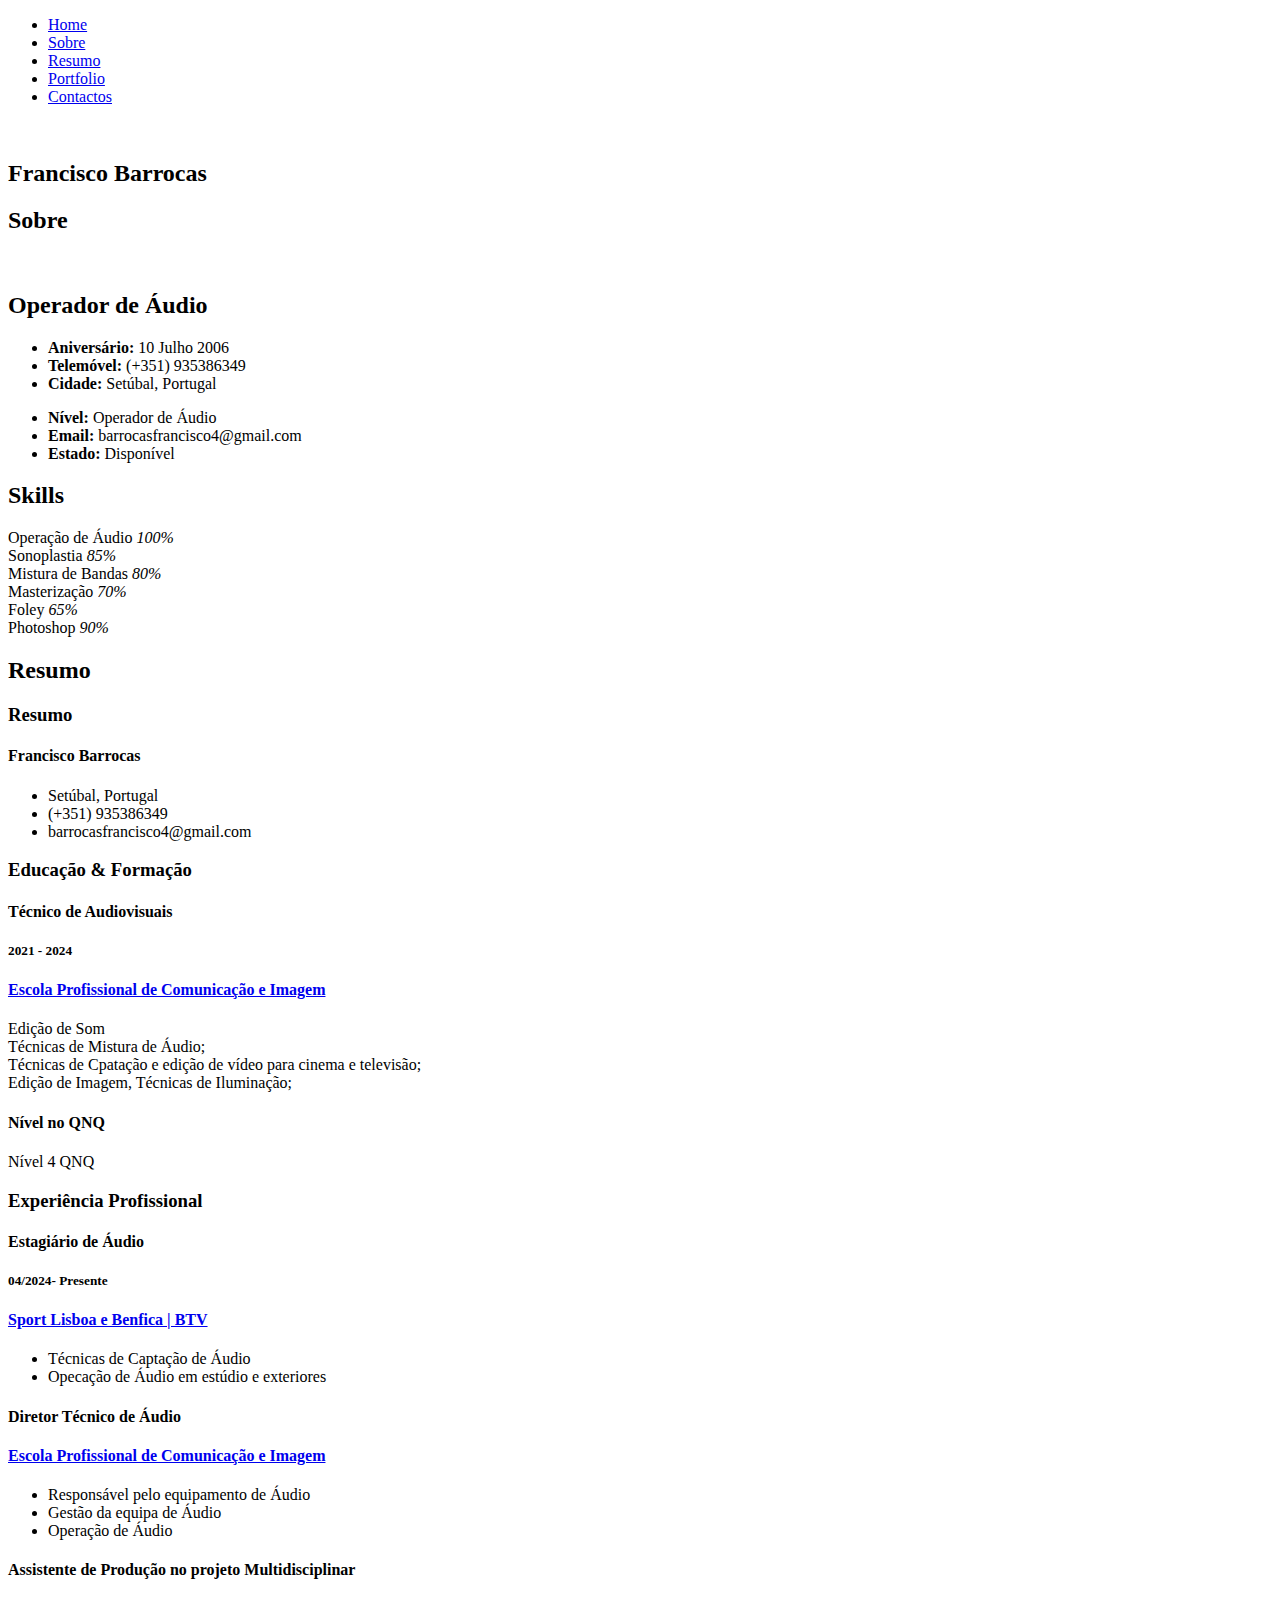
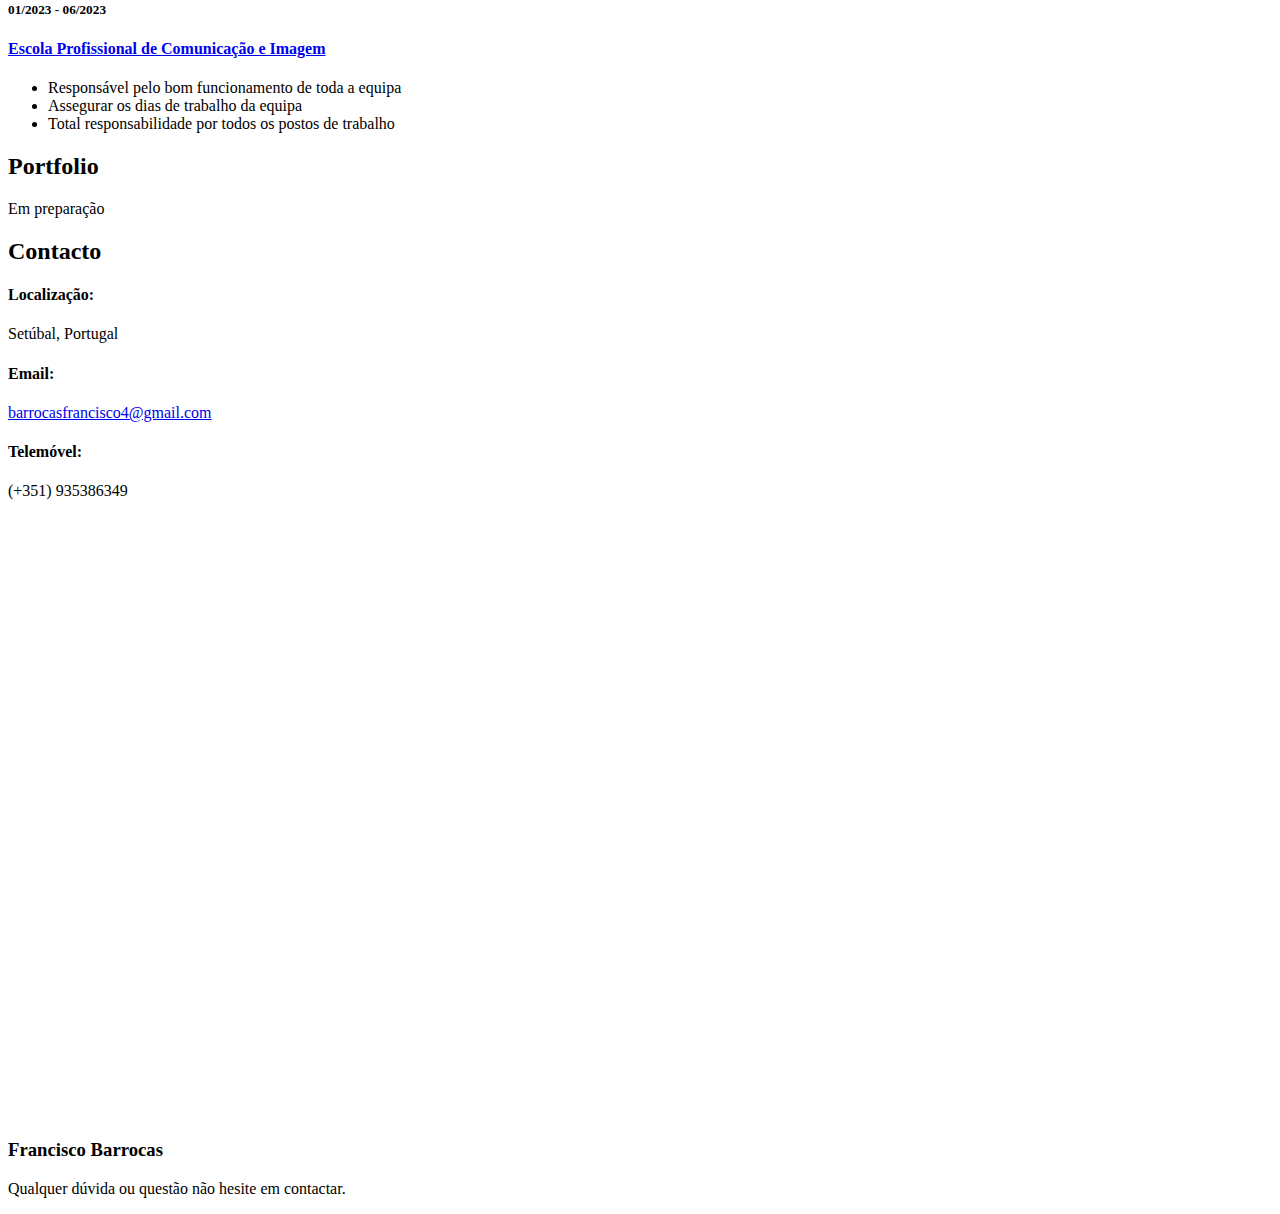
==== index.html @ 83567786 "update index" ====
<!DOCTYPE html>
<html lang="en">

<head>
  <meta charset="utf-8">
  <meta content="width=device-width, initial-scale=1.0" name="viewport">
  <title>Index - MyResume Bootstrap Template</title>
  <meta content="" name="description">
  <meta content="" name="keywords">

  <!-- Favicons -->
  <link href="assets/img/profile.jpg" rel="icon">
  <link href="assets/img/apple-touch-icon.png" rel="apple-touch-icon">

  <!-- Fonts -->
  <link href="https://fonts.googleapis.com" rel="preconnect">
  <link href="https://fonts.gstatic.com" rel="preconnect" crossorigin>
  <link
    href="https://fonts.googleapis.com/css2?family=Roboto:ital,wght@0,100;0,300;0,400;0,500;0,700;0,900;1,100;1,300;1,400;1,500;1,700;1,900&family=Poppins:ital,wght@0,100;0,200;0,300;0,400;0,500;0,600;0,700;0,800;0,900;1,100;1,200;1,300;1,400;1,500;1,600;1,700;1,800;1,900&family=Raleway:ital,wght@0,100;0,200;0,300;0,400;0,500;0,600;0,700;0,800;0,900;1,100;1,200;1,300;1,400;1,500;1,600;1,700;1,800;1,900&display=swap"
    rel="stylesheet">

  <!-- Vendor CSS Files -->
  <link href="assets/vendor/bootstrap/css/bootstrap.min.css" rel="stylesheet">
  <link href="assets/vendor/bootstrap-icons/bootstrap-icons.css" rel="stylesheet">
  <link href="assets/vendor/aos/aos.css" rel="stylesheet">
  <link href="assets/vendor/glightbox/css/glightbox.min.css" rel="stylesheet">
  <link href="assets/vendor/swiper/swiper-bundle.min.css" rel="stylesheet">

  <!-- Vendor CSS Files -->
  <link href="assets/vendor/aos/aos.css" rel="stylesheet">
  <link href="assets/vendor/bootstrap/css/bootstrap.min.css" rel="stylesheet">
  <link href="assets/vendor/bootstrap-icons/bootstrap-icons.css" rel="stylesheet">
  <link href="assets/vendor/boxicons/css/boxicons.min.css" rel="stylesheet">
  <link href="assets/vendor/glightbox/css/glightbox.min.css" rel="stylesheet">
  <link href="assets/vendor/swiper/swiper-bundle.min.css" rel="stylesheet">

  <!-- Main CSS File -->
  <link href="assets/css/main.css" rel="stylesheet">

  <!-- =======================================================
  * Template Name: MyResume
  * Template URL: https://bootstrapmade.com/free-html-bootstrap-template-my-resume/
  * Updated: Jun 14 2024 with Bootstrap v5.3.3
  * Author: BootstrapMade.com
  * License: https://bootstrapmade.com/license/
  ======================================================== -->
</head>

<body class="index-page">

  <header id="header" class="header d-flex flex-column justify-content-center">

    <i class="header-toggle d-xl-none bi bi-list"></i>

    <nav id="navmenu" class="navmenu">
      <ul>
        <li><a href="#hero" class="active"><i class="bi bi-house navicon"></i><span>Home</span></a></li>
        <li><a href="#about"><i class="bi bi-person navicon"></i><span>Sobre</span></a></li>
        <li><a href="#resume"><i class="bi bi-file-earmark-text navicon"></i><span>Resumo</span></a></li>
        <li><a href="#portfolio"><i class="bi bi-images navicon"></i><span>Portfolio</span></a></li>
        <!-- <li><a href="#services"><i class="bi bi-hdd-stack navicon"></i><span>Services</span></a></li> -->
        <li><a href="#contact"><i class="bi bi-envelope navicon"></i><span>Contactos</span></a></li>
      </ul>
    </nav>

  </header>

  <main class="main">

    <!-- Hero Section -->
    <section id="hero" class="hero section">

      <img src="assets/img/mesademistura.png" alt="">

      <div class="container" data-aos="zoom-out">
        <div class="row justify-content-center">
          <div class="col-lg-9">
            <h2>Francisco Barrocas</h2>
            <p><span class="typed"
                data-typed-items="Operador de Áudio, Técnico de Som, Freelancer, Fotógrafo"></span><span
                class="typed-cursor typed-cursor--blink" aria-hidden="true"></span></p>
            <div class="social-links">
              <!-- <a href="#"><i class="bi bi-twitter-x"></i></a> -->
              <!-- <a href="#"><i class="bi bi-facebook"></i></a> -->
              <!-- <a href="#"><i class="bi bi-instagram"></i></a> -->
              <a href="https://www.linkedin.com/in/francisco-barrocas-a61a32262/"><i class="bi bi-linkedin"></i></a>
              <a href="https://github.com/FranciscoBarrocas"><i class='bi bi-github'> </i></a>
            </div>
          </div>
        </div>
      </div>

    </section><!-- /Hero Section -->

    <!-- About Section -->
    <section id="about" class="about section">

      <!-- Section Title -->
      <div class="container section-title" data-aos="fade-up">
        <h2>Sobre </h2>
        <!-- <p>Magnam dolores commodi suscipit. Necessitatibus eius consequatur ex aliquid fuga eum quidem. Sit sint consectetur velit. Quisquam quos quisquam cupiditate. Et nemo qui impedit suscipit alias ea. Quia fugiat sit in iste officiis commodi quidem hic quas.</p> -->
      </div><!-- End Section Title -->

      <div class="container" data-aos="fade-up" data-aos-delay="100">

        <div class="row gy-4 justify-content-center">
          <div class="col-lg-4">
            <img src="assets/img/profile.jpg" class="img-fluid rounded-circle" alt="">
          </div>
          <div class="col-lg-8 content">
            <h2>Operador de Áudio</h2>
            <!-- <p class="fst-italic py-3">
              Lorem ipsum dolor sit amet, consectetur adipiscing elit, sed do eiusmod tempor incididunt ut labore et dolore
              magna aliqua.
            </p> -->
            <div class="row">
              <div class="col-lg-6">
                <ul>
                  <li><i class="bi bi-chevron-right"></i> <strong>Aniversário:</strong> <span>10 Julho 2006</span></li>
                  <!-- <li><i class="bi bi-chevron-right"></i> <strong>Website:</strong> <span>www.example.com</span></li> -->
                  <li><i class="bi bi-chevron-right"></i> <strong>Telemóvel:</strong> <span>(+351) 935386349</span></li>
                  <li><i class="bi bi-chevron-right"></i> <strong>Cidade:</strong> <span>Setúbal, Portugal</span></li>
                </ul>
              </div>
              <div class="col-lg-6">
                <ul>
                  <!-- <li><i class="bi bi-chevron-right"></i> <strong>Idade:</strong> <span>17</span></li> -->
                  <li><i class="bi bi-chevron-right"></i> <strong>Nível:</strong> <span>Operador de Áudio</span></li>
                  <li><i class="bi bi-chevron-right"></i> <strong>Email:</strong>
                    <span>barrocasfrancisco4@gmail.com</span></li>
                  <li><i class="bi bi-chevron-right"></i> <strong>Estado:</strong> <span>Disponível </span></li>
                </ul>
              </div>
            </div>
            <!-- <p class="py-3">
              Officiis eligendi itaque labore et dolorum mollitia officiis optio vero. Quisquam sunt adipisci omnis et ut. Nulla accusantium dolor incidunt officia tempore. Et eius omnis.
              Cupiditate ut dicta maxime officiis quidem quia. Sed et consectetur qui quia repellendus itaque neque.
            </p> -->
          </div>
        </div>

      </div>

    </section><!-- /About Section -->

    <!-- Stats Section -->
    <!-- <section id="stats" class="stats section">

      <div class="container" data-aos="fade-up" data-aos-delay="100">

        <div class="row gy-4">

          <div class="col-lg-3 col-md-6 d-flex flex-column align-items-center">
            <i class="bi bi-emoji-smile"></i>
            <div class="stats-item">
              <span data-purecounter-start="0" data-purecounter-end="232" data-purecounter-duration="1" class="purecounter"></span>
              <p>Happy Clients</p>
            </div>
          </div>End Stats Item -->

    <!-- <div class="col-lg-3 col-md-6 d-flex flex-column align-items-center">
            <i class="bi bi-journal-richtext"></i>
            <div class="stats-item">
              <span data-purecounter-start="0" data-purecounter-end="521" data-purecounter-duration="1" class="purecounter"></span>
              <p>Projects</p>
            </div>
          </div>End Stats Item -->

    <!-- <div class="col-lg-3 col-md-6 d-flex flex-column align-items-center">
            <i class="bi bi-headset"></i>
            <div class="stats-item">
              <span data-purecounter-start="0" data-purecounter-end="1463" data-purecounter-duration="1" class="purecounter"></span>
              <p>Hours Of Support</p>
            </div>
          </div>End Stats Item -->

    <!-- <div class="col-lg-3 col-md-6 d-flex flex-column align-items-center">
            <i class="bi bi-people"></i>
            <div class="stats-item">
              <span data-purecounter-start="0" data-purecounter-end="15" data-purecounter-duration="1" class="purecounter"></span>
              <p>Hard Workers</p>
            </div>
          </div>End Stats Item -->

    </div>

    </div>

    <!-- </section>/Stats Section -->

    <!-- Skills Section -->
    <section id="skills" class="skills section">

      <!-- Section Title -->
      <div class="container section-title" data-aos="fade-up">
        <h2>Skills</h2>
        <!-- <p>Necessitatibus eius consequatur ex aliquid fuga eum quidem sint consectetur velit</p> -->
      </div><!-- End Section Title -->

      <div class="container" data-aos="fade-up" data-aos-delay="100">

        <div class="row skills-content skills-animation">

          <div class="col-lg-6">

            <div class="progress">
              <span class="skill"><span>Operação de Áudio</span> <i class="val">100%</i></span>
              <div class="progress-bar-wrap">
                <div class="progress-bar" role="progressbar" aria-valuenow="100" aria-valuemin="0" aria-valuemax="100">
                </div>
              </div>
            </div><!-- End Skills Item -->

            <div class="progress">
              <span class="skill"><span>Sonoplastia</span> <i class="val">85%</i></span>
              <div class="progress-bar-wrap">
                <div class="progress-bar" role="progressbar" aria-valuenow="85" aria-valuemin="0" aria-valuemax="100">
                </div>
              </div>
            </div><!-- End Skills Item -->

            <div class="progress">
              <span class="skill"><span>Mistura de Bandas</span> <i class="val">80%</i></span>
              <div class="progress-bar-wrap">
                <div class="progress-bar" role="progressbar" aria-valuenow="80" aria-valuemin="0" aria-valuemax="100">
                </div>
              </div>
            </div><!-- End Skills Item -->

          </div>

          <div class="col-lg-6">

            <div class="progress">
              <span class="skill"><span>Masterização</span> <i class="val">70%</i></span>
              <div class="progress-bar-wrap">
                <div class="progress-bar" role="progressbar" aria-valuenow="70" aria-valuemin="0" aria-valuemax="100">
                </div>
              </div>
            </div><!-- End Skills Item -->

            <div class="progress">
              <span class="skill"><span>Foley</span> <i class="val">65%</i></span>
              <div class="progress-bar-wrap">
                <div class="progress-bar" role="progressbar" aria-valuenow="65" aria-valuemin="0" aria-valuemax="100">
                </div>
              </div>
            </div><!-- End Skills Item -->

            <div class="progress">
              <span class="skill"><span>Photoshop</span> <i class="val">90%</i></span>
              <div class="progress-bar-wrap">
                <div class="progress-bar" role="progressbar" aria-valuenow="90" aria-valuemin="0" aria-valuemax="100">
                </div>
              </div>
            </div><!-- End Skills Item -->

          </div>

        </div>

      </div>

    </section><!-- /Skills Section -->

    <!-- Resume Section -->
    <section id="resume" class="resume section">

      <!-- Section Title -->
      <div class="container section-title" data-aos="fade-up">
        <h2>Resumo</h2>
        <!-- <p>Magnam dolores commodi suscipit. Necessitatibus eius consequatur ex aliquid fuga eum quidem. Sit sint consectetur velit. Quisquam quos quisquam cupiditate. Et nemo qui impedit suscipit alias ea. Quia fugiat sit in iste officiis commodi quidem hic quas.</p> -->
      </div><!-- End Section Title -->

      <div class="container">

        <div class="row">

          <div class="col-lg-6" data-aos="fade-up" data-aos-delay="100">
            <h3 class="resume-title">Resumo</h3>

            <div class="resume-item pb-0">
              <h4>Francisco Barrocas</h4>
              <!-- <p><em>Innovative and deadline-driven Graphic Designer with 3+ years of experience designing and developing user-centered digital/print marketing material from initial concept to final, polished deliverable.</em></p> -->
              <ul>
                <li>Setúbal, Portugal</li>
                <li>(+351) 935386349</li>
                <li>barrocasfrancisco4@gmail.com</li>
              </ul>
            </div><!-- Edn Resume Item -->

            <h3 class="resume-title">Educação & Formação</h3>
            <div class="resume-item">
              <h4>Técnico de Audiovisuais</h4>
              <h5>2021 - 2024</h5>
              <h4><a href="https://epci.pt/">Escola Profissional de Comunicação e Imagem</a></h4>
              <p>Edição de Som<br />
                Técnicas de Mistura de Áudio;<br />
                Técnicas de Cpatação e edição de vídeo para cinema e televisão;<br />
                Edição de Imagem, Técnicas de Iluminação;<br />
              </p>
              <div class="d-flex">
                <div>
                  <h4>Nível no QNQ</h4>
                  <p>Nível 4 QNQ</p>
                </div>
              </div>
            </div><!-- Edn Resume Item -->

            <!-- <div class="resume-item">
              <h4>Bachelor of Fine Arts &amp; Graphic Design</h4>
              <h5>2010 - 2014</h5>
              <p><em>Rochester Institute of Technology, Rochester, NY</em></p>
              <p>Quia nobis sequi est occaecati aut. Repudiandae et iusto quae reiciendis et quis Eius vel ratione eius unde vitae rerum voluptates asperiores voluptatem Earum molestiae consequatur neque etlon sader mart dila</p>
            </div>Edn Resume Item -->

          </div>

          <div class="col-lg-6" data-aos="fade-up" data-aos-delay="200">
            <h3 class="resume-title">Experiência Profissional</h3>
            <div class="resume-item">
              <h4>Estagiário de Áudio</h4>
              <h5> 04/2024- Presente</h5>
              <h4><a href="https://www.slbenfica.pt/pt-pt/agora/btv">Sport Lisboa e Benfica | BTV</a></h4>
              <ul>
                <li>Técnicas de Captação de Áudio</li>
                <li>Opecação de Áudio em estúdio e exteriores</li>
              </ul>
            </div><!-- Edn Resume Item -->

            <div class="resume-item">
              <h4>Diretor Técnico de Áudio</h4>
              <!-- <h5> 04/2024- Presente</h5> -->
              <h4><a href="https://epci.pt/">Escola Profissional de Comunicação e Imagem</a></h4>
              <ul>
                <li>Responsável pelo equipamento de Áudio</li>
                <li>Gestão da equipa de Áudio</li>
                <li>Operação de Áudio</li>
              </ul>
            </div><!-- Edn Resume Item -->

            <div class="resume-item">
              <h4>Assistente de Produção no projeto Multidisciplinar</h4>
              <h5> 01/2023 - 06/2023</h5>
              <h4><a href="https://epci.pt/">Escola Profissional de Comunicação e Imagem</a></h4>
              <ul>
                <li>Responsável pelo bom funcionamento de toda a equipa</li>
                <li>Assegurar os dias de trabalho da equipa</li>
                <li>Total responsabilidade por todos os postos de trabalho</li>
              </ul>
            </div><!-- Edn Resume Item -->

          </div>

        </div>

      </div>

    </section><!-- /Resume Section -->

    <!-- Portfolio Section -->
    <section id="portfolio" class="portfolio section">

      <!-- Section Title -->
      <div class="container section-title" data-aos="fade-up">
        <h2>Portfolio</h2>
        <p>Em preparação</p>
      </div><!-- End Section Title -->

      <!-- <div class="container">

        <div class="isotope-layout" data-default-filter="*" data-layout="masonry" data-sort="original-order">

          <ul class="portfolio-filters isotope-filters" data-aos="fade-up" data-aos-delay="100">
            <li data-filter="*" class="filter-active">All</li>
            <li data-filter=".filter-app">App</li>
            <li data-filter=".filter-product">Card</li>
            <li data-filter=".filter-branding">Web</li>
          </ul>End Portfolio Filters -->

      <!-- <div class="row gy-4 isotope-container" data-aos="fade-up" data-aos-delay="200">

            <div class="col-lg-4 col-md-6 portfolio-item isotope-item filter-app">
              <img src="assets/img/masonry-portfolio/masonry-portfolio-1.jpg" class="img-fluid" alt="">
              <div class="portfolio-info">
                <h4>App 1</h4>
                <p>Lorem ipsum, dolor sit</p>
                <a href="assets/img/masonry-portfolio/masonry-portfolio-1.jpg" title="App 1" data-gallery="portfolio-gallery-app" class="glightbox preview-link"><i class="bi bi-zoom-in"></i></a>
                <a href="portfolio-details.html" title="More Details" class="details-link"><i class="bi bi-link-45deg"></i></a>
              </div>
            </div>End Portfolio Item -->

      <!-- <div class="col-lg-4 col-md-6 portfolio-item isotope-item filter-product">
              <img src="assets/img/masonry-portfolio/masonry-portfolio-2.jpg" class="img-fluid" alt="">
              <div class="portfolio-info">
                <h4>Product 1</h4>
                <p>Lorem ipsum, dolor sit</p>
                <a href="assets/img/masonry-portfolio/masonry-portfolio-2.jpg" title="Product 1" data-gallery="portfolio-gallery-product" class="glightbox preview-link"><i class="bi bi-zoom-in"></i></a>
                <a href="portfolio-details.html" title="More Details" class="details-link"><i class="bi bi-link-45deg"></i></a>
              </div>
            </div>End Portfolio Item -->

      <!-- <div class="col-lg-4 col-md-6 portfolio-item isotope-item filter-branding">
              <img src="assets/img/masonry-portfolio/masonry-portfolio-3.jpg" class="img-fluid" alt="">
              <div class="portfolio-info">
                <h4>Branding 1</h4>
                <p>Lorem ipsum, dolor sit</p>
                <a href="assets/img/masonry-portfolio/masonry-portfolio-3.jpg" title="Branding 1" data-gallery="portfolio-gallery-branding" class="glightbox preview-link"><i class="bi bi-zoom-in"></i></a>
                <a href="portfolio-details.html" title="More Details" class="details-link"><i class="bi bi-link-45deg"></i></a>
              </div>
            </div>End Portfolio Item -->

      <!-- <div class="col-lg-4 col-md-6 portfolio-item isotope-item filter-app">
              <img src="assets/img/masonry-portfolio/masonry-portfolio-4.jpg" class="img-fluid" alt="">
              <div class="portfolio-info">
                <h4>App 2</h4>
                <p>Lorem ipsum, dolor sit</p>
                <a href="assets/img/masonry-portfolio/masonry-portfolio-4.jpg" title="App 2" data-gallery="portfolio-gallery-app" class="glightbox preview-link"><i class="bi bi-zoom-in"></i></a>
                <a href="portfolio-details.html" title="More Details" class="details-link"><i class="bi bi-link-45deg"></i></a>
              </div>
            </div>End Portfolio Item -->

      <!-- <div class="col-lg-4 col-md-6 portfolio-item isotope-item filter-product">
              <img src="assets/img/masonry-portfolio/masonry-portfolio-5.jpg" class="img-fluid" alt="">
              <div class="portfolio-info">
                <h4>Product 2</h4>
                <p>Lorem ipsum, dolor sit</p>
                <a href="assets/img/masonry-portfolio/masonry-portfolio-5.jpg" title="Product 2" data-gallery="portfolio-gallery-product" class="glightbox preview-link"><i class="bi bi-zoom-in"></i></a>
                <a href="portfolio-details.html" title="More Details" class="details-link"><i class="bi bi-link-45deg"></i></a>
              </div>
            </div>End Portfolio Item -->

      <!-- <div class="col-lg-4 col-md-6 portfolio-item isotope-item filter-branding">
              <img src="assets/img/masonry-portfolio/masonry-portfolio-6.jpg" class="img-fluid" alt="">
              <div class="portfolio-info">
                <h4>Branding 2</h4>
                <p>Lorem ipsum, dolor sit</p>
                <a href="assets/img/masonry-portfolio/masonry-portfolio-6.jpg" title="Branding 2" data-gallery="portfolio-gallery-branding" class="glightbox preview-link"><i class="bi bi-zoom-in"></i></a>
                <a href="portfolio-details.html" title="More Details" class="details-link"><i class="bi bi-link-45deg"></i></a>
              </div>
            </div>End Portfolio Item -->

      <!-- <div class="col-lg-4 col-md-6 portfolio-item isotope-item filter-app">
              <img src="assets/img/masonry-portfolio/masonry-portfolio-7.jpg" class="img-fluid" alt="">
              <div class="portfolio-info">
                <h4>App 3</h4>
                <p>Lorem ipsum, dolor sit</p>
                <a href="assets/img/masonry-portfolio/masonry-portfolio-7.jpg" title="App 3" data-gallery="portfolio-gallery-app" class="glightbox preview-link"><i class="bi bi-zoom-in"></i></a>
                <a href="portfolio-details.html" title="More Details" class="details-link"><i class="bi bi-link-45deg"></i></a>
              </div>
            </div>End Portfolio Item -->

      <!-- <div class="col-lg-4 col-md-6 portfolio-item isotope-item filter-product">
              <img src="assets/img/masonry-portfolio/masonry-portfolio-8.jpg" class="img-fluid" alt="">
              <div class="portfolio-info">
                <h4>Product 3</h4>
                <p>Lorem ipsum, dolor sit</p>
                <a href="assets/img/masonry-portfolio/masonry-portfolio-8.jpg" title="Product 3" data-gallery="portfolio-gallery-product" class="glightbox preview-link"><i class="bi bi-zoom-in"></i></a>
                <a href="portfolio-details.html" title="More Details" class="details-link"><i class="bi bi-link-45deg"></i></a>
              </div>
            </div>End Portfolio Item -->

      <!-- <div class="col-lg-4 col-md-6 portfolio-item isotope-item filter-branding">
              <img src="assets/img/masonry-portfolio/masonry-portfolio-9.jpg" class="img-fluid" alt="">
              <div class="portfolio-info">
                <h4>Branding 3</h4>
                <p>Lorem ipsum, dolor sit</p>
                <a href="assets/img/masonry-portfolio/masonry-portfolio-9.jpg" title="Branding 2" data-gallery="portfolio-gallery-branding" class="glightbox preview-link"><i class="bi bi-zoom-in"></i></a>
                <a href="portfolio-details.html" title="More Details" class="details-link"><i class="bi bi-link-45deg"></i></a>
              </div>
            </div>End Portfolio Item -->

      </div><!-- End Portfolio Container -->

      </div>

      </div>

    </section><!-- /Portfolio Section -->

    <!-- Services Section -->
    <!-- <section id="services" class="services section"> -->

    <!-- Section Title -->
    <!-- <div class="container section-title" data-aos="fade-up">
        <h2>Services</h2>
        <p>Magnam dolores commodi suscipit. Necessitatibus eius consequatur ex aliquid fuga eum quidem. Sit sint consectetur velit. Quisquam quos quisquam cupiditate. Et nemo qui impedit suscipit alias ea. Quia fugiat sit in iste officiis commodi quidem hic quas.</p>
      </div>End Section Title -->

    <!-- <div class="container">

        <div class="row gy-4">

          <div class="col-lg-4 col-md-6" data-aos="fade-up" data-aos-delay="100">
            <div class="service-item item-cyan position-relative">
              <div class="icon">
                <svg width="100" height="100" viewBox="0 0 600 600" xmlns="http://www.w3.org/2000/svg">
                  <path stroke="none" stroke-width="0" fill="#f5f5f5" d="M300,521.0016835830174C376.1290562159157,517.8887921683347,466.0731472004068,529.7835943286574,510.70327084640275,468.03025145048787C554.3714126377745,407.6079735673963,508.03601936045806,328.9844924480964,491.2728898941984,256.3432110539036C474.5976632858925,184.082847569629,479.9380746630129,96.60480741107993,416.23090153303,58.64404602377083C348.86323505073057,18.502131276798302,261.93793281208167,40.57373210992963,193.5410806939664,78.93577620505333C130.42746243093433,114.334589627462,98.30271207620316,179.96522072025542,76.75703585869454,249.04625023123273C51.97151888228291,328.5150500222984,13.704378332031375,421.85034740162234,66.52175969318436,486.19268352777647C119.04800174914682,550.1803526380478,217.28368757567262,524.383925680826,300,521.0016835830174"></path>
                </svg>
                <i class="bi bi-activity"></i>
              </div>
              <a href="service-details.html" class="stretched-link">
                <h3>Nesciunt Mete</h3>
              </a>
              <p>Provident nihil minus qui consequatur non omnis maiores. Eos accusantium minus dolores iure perferendis tempore et consequatur.</p>
            </div>
          </div>End Service Item -->

    <!-- <div class="col-lg-4 col-md-6" data-aos="fade-up" data-aos-delay="200">
            <div class="service-item item-orange position-relative">
              <div class="icon">
                <svg width="100" height="100" viewBox="0 0 600 600" xmlns="http://www.w3.org/2000/svg">
                  <path stroke="none" stroke-width="0" fill="#f5f5f5" d="M300,582.0697525312426C382.5290701553225,586.8405444964366,449.9789794690241,525.3245884688669,502.5850820975895,461.55621195738473C556.606425686781,396.0723002908107,615.8543463187945,314.28637112970534,586.6730223649479,234.56875336149918C558.9533121215079,158.8439757836574,454.9685369536778,164.00468322053177,381.49747125262974,130.76875717737553C312.15926192815925,99.40240125094834,248.97055460311594,18.661163978235184,179.8680185752513,50.54337015887873C110.5421016452524,82.52863877960104,119.82277516462835,180.83849132639028,109.12597500060166,256.43424936330496C100.08760227029461,320.3096726198365,92.17705696193138,384.0621239912766,124.79988738764834,439.7174275375508C164.83382741302287,508.01625554203684,220.96474134820875,577.5009287672846,300,582.0697525312426"></path>
                </svg>
                <i class="bi bi-broadcast"></i>
              </div>
              <a href="service-details.html" class="stretched-link">
                <h3>Eosle Commodi</h3>
              </a>
              <p>Ut autem aut autem non a. Sint sint sit facilis nam iusto sint. Libero corrupti neque eum hic non ut nesciunt dolorem.</p>
            </div>
          </div>End Service Item -->

    <!-- <div class="col-lg-4 col-md-6" data-aos="fade-up" data-aos-delay="300">
            <div class="service-item item-teal position-relative">
              <div class="icon">
                <svg width="100" height="100" viewBox="0 0 600 600" xmlns="http://www.w3.org/2000/svg">
                  <path stroke="none" stroke-width="0" fill="#f5f5f5" d="M300,541.5067337569781C382.14930387511276,545.0595476570109,479.8736841581634,548.3450877840088,526.4010558755058,480.5488172755941C571.5218469581645,414.80211281144784,517.5187510058486,332.0715597781072,496.52539010469104,255.14436215662573C477.37192572678356,184.95920475031193,473.57363656557914,105.61284051026155,413.0603344069578,65.22779650032875C343.27470386102294,18.654635553484475,251.2091493199835,5.337323636656869,175.0934190732945,40.62881213300186C97.87086631185822,76.43348514350839,51.98124368387456,156.15599469081315,36.44837278890362,239.84606092416172C21.716077023791087,319.22268207091537,43.775223500013084,401.1760424656574,96.891909868211,461.97329694683043C147.22146801428983,519.5804099606455,223.5754009179313,538.201503339737,300,541.5067337569781"></path>
                </svg>
                <i class="bi bi-easel"></i>
              </div>
              <a href="service-details.html" class="stretched-link">
                <h3>Ledo Markt</h3>
              </a>
              <p>Ut excepturi voluptatem nisi sed. Quidem fuga consequatur. Minus ea aut. Vel qui id voluptas adipisci eos earum corrupti.</p>
            </div>
          </div>End Service Item -->

    <!-- <div class="col-lg-4 col-md-6" data-aos="fade-up" data-aos-delay="400">
            <div class="service-item item-red position-relative">
              <div class="icon">
                <svg width="100" height="100" viewBox="0 0 600 600" xmlns="http://www.w3.org/2000/svg">
                  <path stroke="none" stroke-width="0" fill="#f5f5f5" d="M300,503.46388370962813C374.79870501325706,506.71871716319447,464.8034551963731,527.1746412648533,510.4981551193396,467.86667711651364C555.9287308511215,408.9015244558933,512.6030010748507,327.5744911775523,490.211057578863,256.5855673507754C471.097692560561,195.9906835881958,447.69079081568157,138.11976852964426,395.19560036434837,102.3242989838813C329.3053358748298,57.3949838291264,248.02791733380457,8.279543830951368,175.87071277845988,42.242879143198664C103.41431057327972,76.34704239035025,93.79494320519305,170.9812938413882,81.28167332365135,250.07896920659033C70.17666984294237,320.27484674793965,64.84698225790005,396.69656628748305,111.28512138212992,450.4950937839243C156.20124167950087,502.5303643271138,231.32542653798444,500.4755392045468,300,503.46388370962813"></path>
                </svg>
                <i class="bi bi-bounding-box-circles"></i>
              </div>
              <a href="service-details.html" class="stretched-link">
                <h3>Asperiores Commodit</h3>
              </a>
              <p>Non et temporibus minus omnis sed dolor esse consequatur. Cupiditate sed error ea fuga sit provident adipisci neque.</p>
              <a href="service-details.html" class="stretched-link"></a>
            </div>
          </div>End Service Item -->

    <!-- <div class="col-lg-4 col-md-6" data-aos="fade-up" data-aos-delay="500">
            <div class="service-item item-indigo position-relative">
              <div class="icon">
                <svg width="100" height="100" viewBox="0 0 600 600" xmlns="http://www.w3.org/2000/svg">
                  <path stroke="none" stroke-width="0" fill="#f5f5f5" d="M300,532.3542879108572C369.38199826031484,532.3153073249985,429.10787420159085,491.63046689027357,474.5244479745417,439.17860296908856C522.8885846962883,383.3225815378663,569.1668002868075,314.3205725914397,550.7432151929288,242.7694973846089C532.6665558377875,172.5657663291529,456.2379748765914,142.6223662098291,390.3689995646985,112.34683881706744C326.66090330228417,83.06452184765237,258.84405631176094,53.51806209861945,193.32584062364296,78.48882559362697C121.61183558270385,105.82097193414197,62.805066853699245,167.19869350419734,48.57481801355237,242.6138429142374C34.843463184063346,315.3850353017275,76.69343916112496,383.4422959591041,125.22947124332185,439.3748458443577C170.7312796277747,491.8107796887764,230.57421082200815,532.3932930995766,300,532.3542879108572"></path>
                </svg>
                <i class="bi bi-calendar4-week icon"></i>
              </div>
              <a href="service-details.html" class="stretched-link">
                <h3>Velit Doloremque</h3>
              </a>
              <p>Cumque et suscipit saepe. Est maiores autem enim facilis ut aut ipsam corporis aut. Sed animi at autem alias eius labore.</p>
              <a href="service-details.html" class="stretched-link"></a>
            </div>
          </div>End Service Item -->

    <!-- <div class="col-lg-4 col-md-6" data-aos="fade-up" data-aos-delay="600">
            <div class="service-item item-pink position-relative">
              <div class="icon">
                <svg width="100" height="100" viewBox="0 0 600 600" xmlns="http://www.w3.org/2000/svg">
                  <path stroke="none" stroke-width="0" fill="#f5f5f5" d="M300,566.797414625762C385.7384707136149,576.1784315230908,478.7894351017131,552.8928747891023,531.9192734346935,484.94944893311C584.6109503024035,417.5663521118492,582.489472248146,322.67544863468447,553.9536738515405,242.03673114598146C529.1557734026468,171.96086150256528,465.24506316201064,127.66468636344209,395.9583748389544,100.7403814666027C334.2173773831606,76.7482773500951,269.4350130405921,84.62216499799875,207.1952322260088,107.2889140133804C132.92018162631612,134.33871894543012,41.79353780512637,160.00259165414826,22.644507872594943,236.69541883565114C3.319112789854554,314.0945973066697,72.72355303640163,379.243833228382,124.04198916343866,440.3218312028393C172.9286146004772,498.5055451809895,224.45579914871206,558.5317968840102,300,566.797414625762"></path>
                </svg>
                <i class="bi bi-chat-square-text"></i>
              </div>
              <a href="service-details.html" class="stretched-link">
                <h3>Dolori Architecto</h3>
              </a>
              <p>Hic molestias ea quibusdam eos. Fugiat enim doloremque aut neque non et debitis iure. Corrupti recusandae ducimus enim.</p>
              <a href="service-details.html" class="stretched-link"></a>
            </div>
          </div>End Service Item -->

    </div>

    </div>

    </section><!-- /Services Section -->

    <!-- Testimonials Section -->
    <!-- <section id="testimonials" class="testimonials section"> -->

    <!-- Section Title -->
    <!-- <div class="container section-title" data-aos="fade-up">
        <h2>Testimonials</h2>
        <p>Necessitatibus eius consequatur ex aliquid fuga eum quidem sint consectetur velit</p>
      </div><!-- End Section Title -->

    <!-- <div class="container" data-aos="fade-up" data-aos-delay="100">

        <div class="swiper init-swiper">
          <script type="application/json" class="swiper-config">
            {
              "loop": true,
              "speed": 600,
              "autoplay": {
                "delay": 5000
              },
              "slidesPerView": "auto",
              "pagination": {
                "el": ".swiper-pagination",
                "type": "bullets",
                "clickable": true
              }
            }
          </script>
          <div class="swiper-wrapper">

            <div class="swiper-slide">
              <div class="testimonial-item">
                <div class="row gy-4 justify-content-center">
                  <div class="col-lg-6">
                    <div class="testimonial-content">
                      <p>
                        <i class="bi bi-quote quote-icon-left"></i>
                        <span>Proin iaculis purus consequat sem cure digni ssim donec porttitora entum suscipit rhoncus. Accusantium quam, ultricies eget id, aliquam eget nibh et. Maecen aliquam, risus at semper.</span>
                        <i class="bi bi-quote quote-icon-right"></i>
                      </p>
                      <h3>Saul Goodman</h3>
                      <h4>Ceo &amp; Founder</h4>
                      <div class="stars">
                        <i class="bi bi-star-fill"></i><i class="bi bi-star-fill"></i><i class="bi bi-star-fill"></i><i class="bi bi-star-fill"></i><i class="bi bi-star-fill"></i>
                      </div>
                    </div>
                  </div>
                  <div class="col-lg-2 text-center">
                    <img src="assets/img/testimonials/testimonials-1.jpg" class="img-fluid testimonial-img" alt="">
                  </div>
                </div>
              </div>
            </div>End testimonial item -->

    <!-- <div class="swiper-slide">
              <div class="testimonial-item">
                <div class="row gy-4 justify-content-center">
                  <div class="col-lg-6">
                    <div class="testimonial-content">
                      <p>
                        <i class="bi bi-quote quote-icon-left"></i>
                        <span>Export tempor illum tamen malis malis eram quae irure esse labore quem cillum quid cillum eram malis quorum velit fore eram velit sunt aliqua noster fugiat irure amet legam anim culpa.</span>
                        <i class="bi bi-quote quote-icon-right"></i>
                      </p>
                      <h3>Sara Wilsson</h3>
                      <h4>Designer</h4>
                      <div class="stars">
                        <i class="bi bi-star-fill"></i><i class="bi bi-star-fill"></i><i class="bi bi-star-fill"></i><i class="bi bi-star-fill"></i><i class="bi bi-star-fill"></i>
                      </div>
                    </div>
                  </div>
                  <div class="col-lg-2 text-center">
                    <img src="assets/img/testimonials/testimonials-2.jpg" class="img-fluid testimonial-img" alt="">
                  </div>
                </div>
              </div>
            </div>End testimonial item -->

    <!-- <div class="swiper-slide">
              <div class="testimonial-item">
                <div class="row gy-4 justify-content-center">
                  <div class="col-lg-6">
                    <div class="testimonial-content">
                      <p>
                        <i class="bi bi-quote quote-icon-left"></i>
                        <span>Enim nisi quem export duis labore cillum quae magna enim sint quorum nulla quem veniam duis minim tempor labore quem eram duis noster aute amet eram fore quis sint minim.</span>
                        <i class="bi bi-quote quote-icon-right"></i>
                      </p>
                      <h3>Jena Karlis</h3>
                      <h4>Store Owner</h4>
                      <div class="stars">
                        <i class="bi bi-star-fill"></i><i class="bi bi-star-fill"></i><i class="bi bi-star-fill"></i><i class="bi bi-star-fill"></i><i class="bi bi-star-fill"></i>
                      </div>
                    </div>
                  </div>
                  <div class="col-lg-2 text-center">
                    <img src="assets/img/testimonials/testimonials-3.jpg" class="img-fluid testimonial-img" alt="">
                  </div>
                </div>
              </div>
            </div>End testimonial item -->

    <!-- <div class="swiper-slide">
              <div class="testimonial-item">
                <div class="row gy-4 justify-content-center">
                  <div class="col-lg-6">
                    <div class="testimonial-content">
                      <p>
                        <i class="bi bi-quote quote-icon-left"></i>
                        <span>Fugiat enim eram quae cillum dolore dolor amet nulla culpa multos export minim fugiat minim velit minim dolor enim duis veniam ipsum anim magna sunt elit fore quem dolore labore illum veniam.</span>
                        <i class="bi bi-quote quote-icon-right"></i>
                      </p>
                      <h3>John Larson</h3>
                      <h4>Entrepreneur</h4>
                      <div class="stars">
                        <i class="bi bi-star-fill"></i><i class="bi bi-star-fill"></i><i class="bi bi-star-fill"></i><i class="bi bi-star-fill"></i><i class="bi bi-star-fill"></i>
                      </div>
                    </div>
                  </div>
                  <div class="col-lg-2 text-center">
                    <img src="assets/img/testimonials/testimonials-4.jpg" class="img-fluid testimonial-img" alt="">
                  </div>
                </div>
              </div>
            </div>End testimonial item -->

    <!-- </div>
          <div class="swiper-pagination"></div>
        </div> -->

    </div>

    </section><!-- /Testimonials Section -->

    <!-- ======= Contact Section ======= -->
    <section id="contact" class="contact">
      <div class="container">

        <div class="section-title">
          <h2>Contacto</h2>
          <p></p>
        </div>

        <div class="container-fluid" data-aos="fade" data-aos-delay="100">

          <div class="row gy-4">

            <div class="col">
              <div class="info-item d-flex" data-aos="fade-up" data-aos-delay="200">
                <i class="bi bi-geo-alt flex-shrink-0"></i>
                <div>
                  <h4>Localização:</h4>
                  <p>Setúbal, Portugal</p>
                </div>
              </div>
            </div>
            <div class="col">
              <div class="info-item d-flex" data-aos="fade-up" data-aos-delay="400">
                <i class="bi bi-envelope flex-shrink-0"></i>
                <div>
                  <h4>Email:</h4>
                  <p><a href="mailto:barrocasfrancisco4@gmail.com">barrocasfrancisco4@gmail.com</a>
                  </p>
                </div>
              </div>
            </div>
            <div class="col">
              <div class="info-item d-flex" data-aos="fade-up" data-aos-delay="300">
                <i class="bi bi-telephone flex-shrink-0"></i>
                <div>
                  <h4>Telemóvel:</h4>
                  <p>(+351) 935386349</p>
                </div>
              </div>
            </div>
          </div>
          <div class="row">
            <div style="width: 100%"><iframe width="100%" height="600" frameborder="0" scrolling="no" marginheight="0"
                marginwidth="0"
                src="https://maps.google.com/maps?width=100%25&amp;height=600&amp;hl=en&amp;q=Set%C3%BAbal+(Bernardo%20Gon%C3%A7alves)&amp;t=&amp;z=14&amp;ie=UTF8&amp;iwloc=B&amp;output=embed"><a
                  href="https://www.gps.ie/">gps vehicle tracker</a></iframe></div>
          </div>
        </div>
      </div>

    </section><!-- /Contact Section -->

  </main>

  <footer id="footer" class="footer position-relative">
    <div class="container">
      <h3 class="sitename">Francisco Barrocas</h3>
      <p>Qualquer dúvida ou questão não hesite em contactar.</p>
      <div class="social-links d-flex justify-content-center">
        <!-- <a href=""><i class="bi bi-twitter-x"></i></a> -->
        <!-- <a href=""><i class="bi bi-facebook"></i></a> -->
        <!-- <a href=""><i class="bi bi-instagram"></i></a> -->
        <!-- <a href=""><i class="bi bi-skype"></i></a> -->
        <a href="https://www.linkedin.com/in/francisco-barrocas-a61a32262/"><i class="bi bi-linkedin"></i></a>
        <a href="https://github.com/FranciscoBarrocas"><i class='bi bi-github'> </i></a>
      </div>
      <div class="container">
        <!-- <div class="copyright">
          <span>Copyright</span> <strong class="px-1 sitename">Alex Smith</strong> <span>All Rights Reserved</span>
        </div>
        <div class="credits"> -->
        <!-- All the links in the footer should remain intact. -->
        <!-- You can delete the links only if you've purchased the pro version. -->
        <!-- Licensing information: https://bootstrapmade.com/license/ -->
        <!-- Purchase the pro version with working PHP/AJAX contact form: [buy-url] -->
        <!-- Designed by <a href="https://bootstrapmade.com/">BootstrapMade</a>
        </div>
      </div>
    </div> -->
  </footer>

  <!-- Scroll Top -->
  <a href="#" id="scroll-top" class="scroll-top d-flex align-items-center justify-content-center"><i
      class="bi bi-arrow-up-short"></i></a>

  <!-- Preloader -->
  <div id="preloader"></div>

  <!-- Vendor JS Files -->
  <script src="assets/vendor/bootstrap/js/bootstrap.bundle.min.js"></script>
  <script src="assets/vendor/php-email-form/validate.js"></script>
  <script src="assets/vendor/aos/aos.js"></script>
  <script src="assets/vendor/typed.js/typed.umd.js"></script>
  <script src="assets/vendor/purecounter/purecounter_vanilla.js"></script>
  <script src="assets/vendor/waypoints/noframework.waypoints.js"></script>
  <script src="assets/vendor/glightbox/js/glightbox.min.js"></script>
  <script src="assets/vendor/imagesloaded/imagesloaded.pkgd.min.js"></script>
  <script src="assets/vendor/isotope-layout/isotope.pkgd.min.js"></script>
  <script src="assets/vendor/swiper/swiper-bundle.min.js"></script>

  <!-- Main JS File -->
  <script src="assets/js/main.js"></script>

</body>

</html>
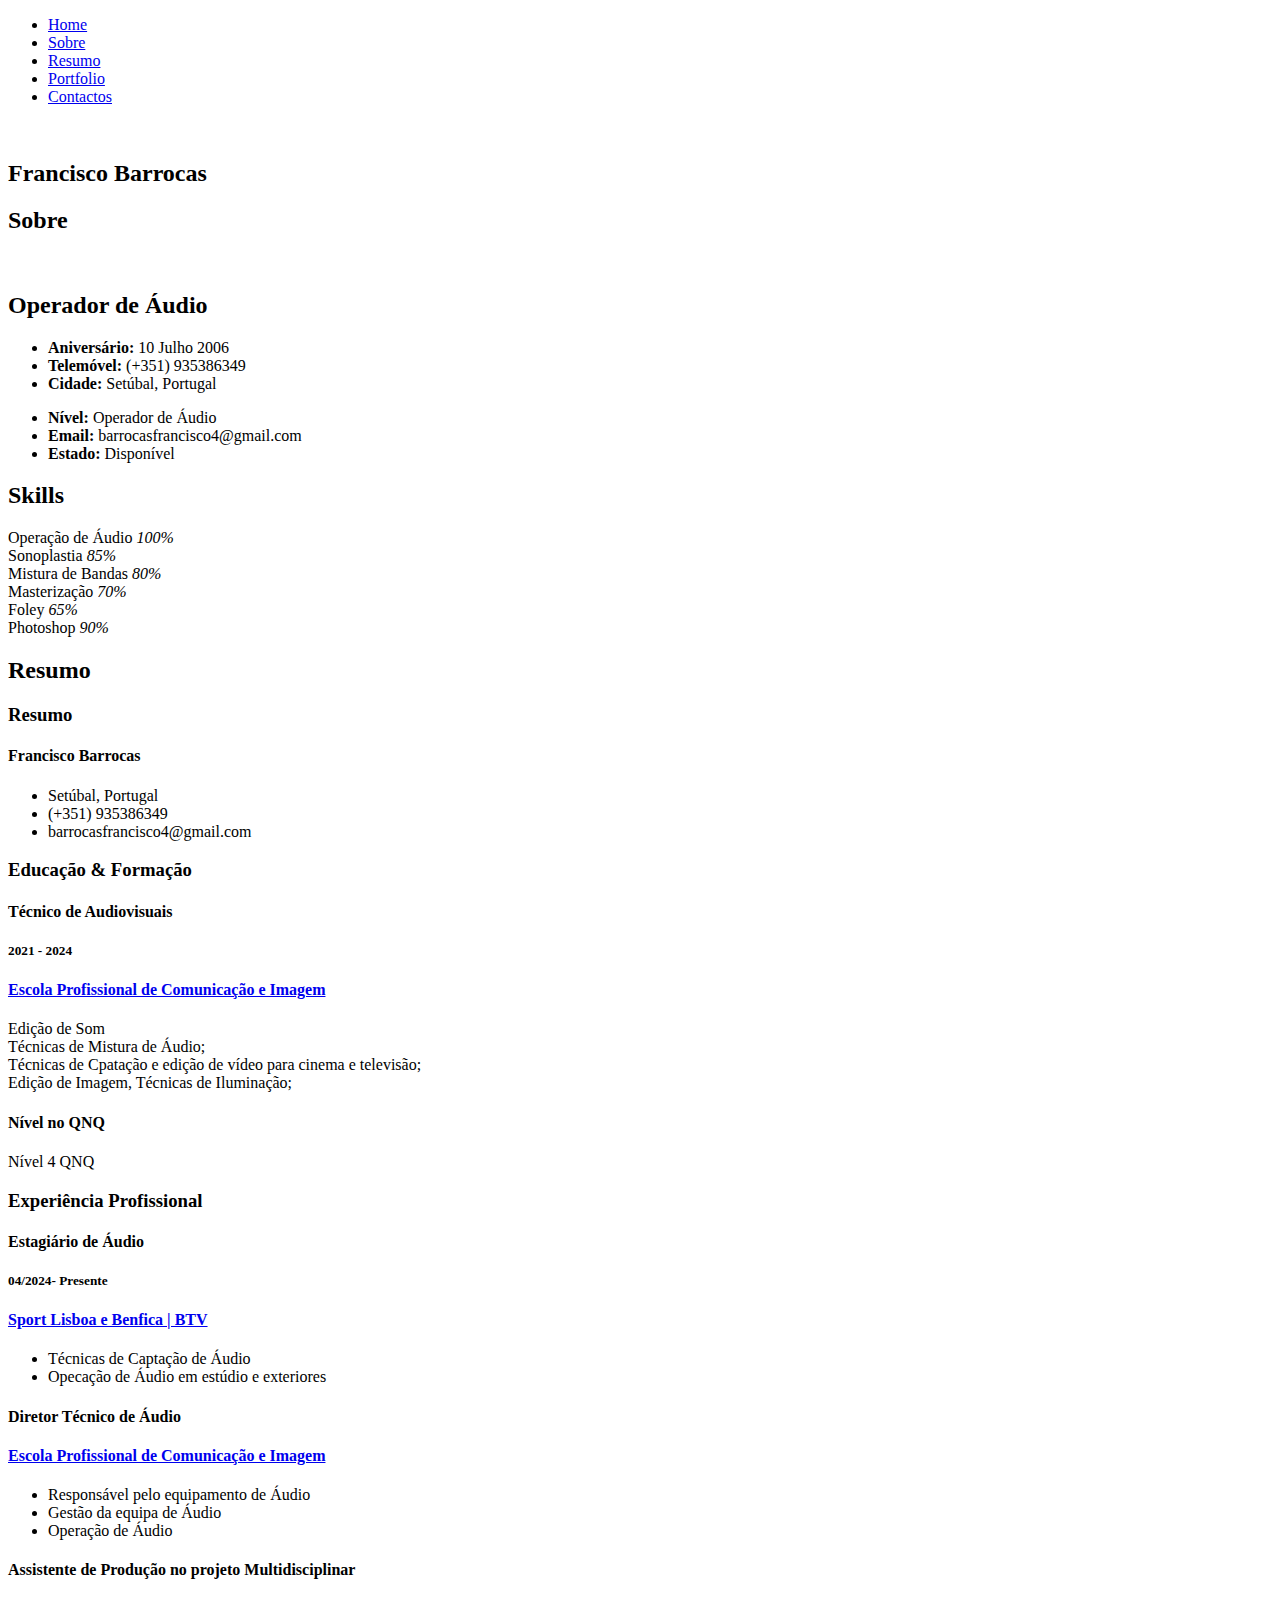
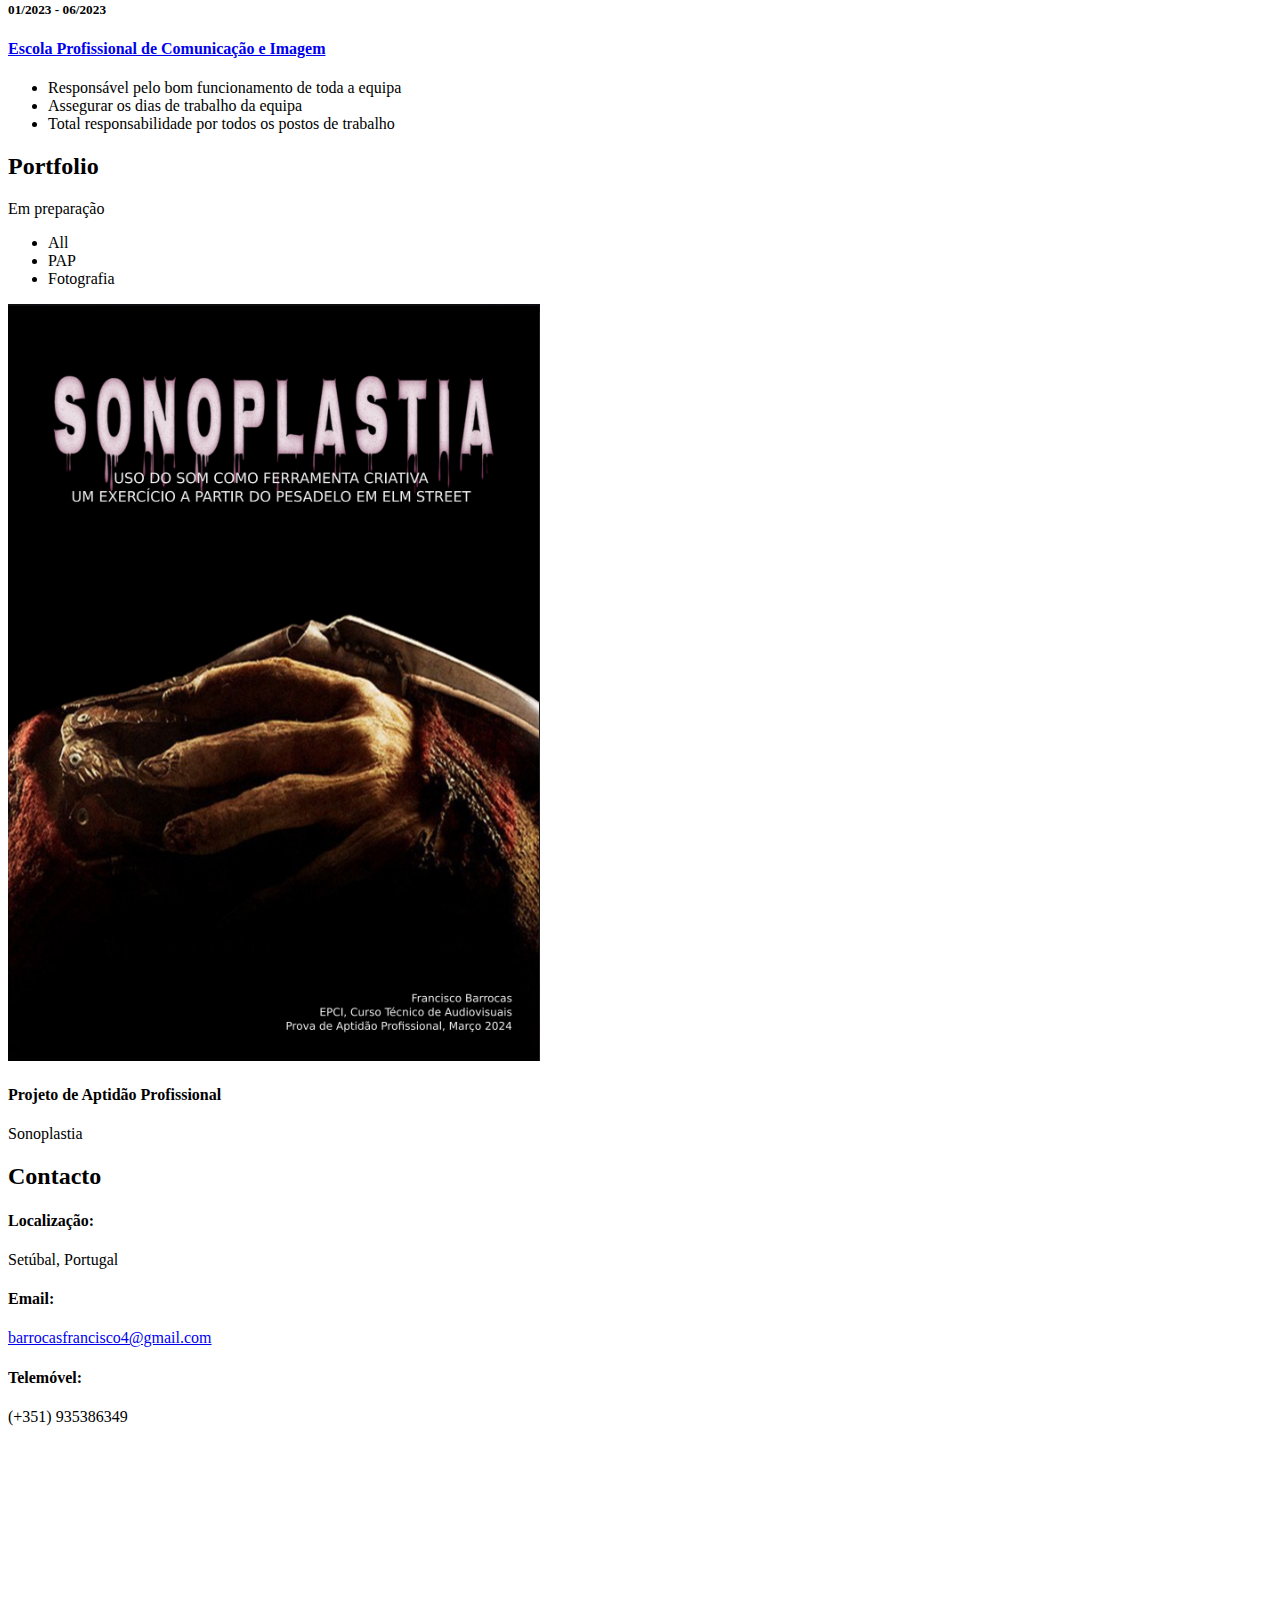
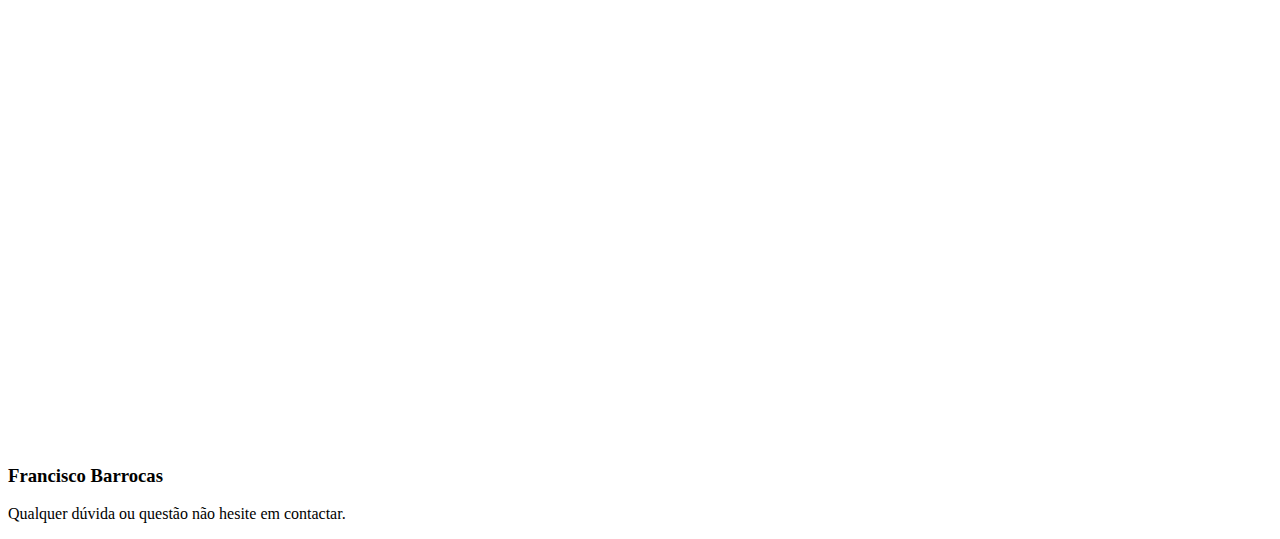
==== commit b6c53ba9: "update index" ====
--- a/index.html
+++ b/index.html
@@ -82,7 +82,7 @@
             <div class="social-links">
               <!-- <a href="#"><i class="bi bi-twitter-x"></i></a> -->
               <!-- <a href="#"><i class="bi bi-facebook"></i></a> -->
-              <!-- <a href="#"><i class="bi bi-instagram"></i></a> -->
+              <a href="https://www.instagram.com/_franciscosound_/"><i class="bi bi-instagram"></i></a>
               <a href="https://www.linkedin.com/in/francisco-barrocas-a61a32262/"><i class="bi bi-linkedin"></i></a>
               <a href="https://github.com/FranciscoBarrocas"><i class='bi bi-github'> </i></a>
             </div>
@@ -367,38 +367,28 @@
         <p>Em preparação</p>
       </div><!-- End Section Title -->
 
-      <!-- <div class="container">
+      <div class="container">
 
         <div class="isotope-layout" data-default-filter="*" data-layout="masonry" data-sort="original-order">
 
           <ul class="portfolio-filters isotope-filters" data-aos="fade-up" data-aos-delay="100">
             <li data-filter="*" class="filter-active">All</li>
-            <li data-filter=".filter-app">App</li>
-            <li data-filter=".filter-product">Card</li>
-            <li data-filter=".filter-branding">Web</li>
-          </ul>End Portfolio Filters -->
-
-      <!-- <div class="row gy-4 isotope-container" data-aos="fade-up" data-aos-delay="200">
+            <li data-filter=".filter-app">PAP</li>
+            <li data-filter=".filter-product">Fotografia</li>
+            <!-- <li data-filter=".filter-branding">Web</li> -->
+          </ul><!--End Portfolio Filters-->
+
+         <div class="row gy-4 isotope-container" data-aos="fade-up" data-aos-delay="200">
 
             <div class="col-lg-4 col-md-6 portfolio-item isotope-item filter-app">
-              <img src="assets/img/masonry-portfolio/masonry-portfolio-1.jpg" class="img-fluid" alt="">
+              <img src="assets/img/Screenshot_114.png" class="img-fluid" alt="">
               <div class="portfolio-info">
-                <h4>App 1</h4>
-                <p>Lorem ipsum, dolor sit</p>
-                <a href="assets/img/masonry-portfolio/masonry-portfolio-1.jpg" title="App 1" data-gallery="portfolio-gallery-app" class="glightbox preview-link"><i class="bi bi-zoom-in"></i></a>
-                <a href="portfolio-details.html" title="More Details" class="details-link"><i class="bi bi-link-45deg"></i></a>
-              </div>
-            </div>End Portfolio Item -->
-
-      <!-- <div class="col-lg-4 col-md-6 portfolio-item isotope-item filter-product">
-              <img src="assets/img/masonry-portfolio/masonry-portfolio-2.jpg" class="img-fluid" alt="">
-              <div class="portfolio-info">
-                <h4>Product 1</h4>
-                <p>Lorem ipsum, dolor sit</p>
-                <a href="assets/img/masonry-portfolio/masonry-portfolio-2.jpg" title="Product 1" data-gallery="portfolio-gallery-product" class="glightbox preview-link"><i class="bi bi-zoom-in"></i></a>
-                <a href="portfolio-details.html" title="More Details" class="details-link"><i class="bi bi-link-45deg"></i></a>
-              </div>
-            </div>End Portfolio Item -->
+                <h4>Projeto de Aptidão Profissional</h4>
+                <p>Sonoplastia</p>
+                <a href="assets/img/Screenshot_114.png" title="Projeto de Aptidão Profissional" data-gallery="portfolio-gallery-app" class="glightbox preview-link"><i class="bi bi-zoom-in"></i></a>
+                <a href="https://youtu.be/j2dHxqlnhfU" title="More Details" class="details-link"><i class="bi bi-link-45deg"></i></a>
+              </div>
+            </div><!--End Portfolio Item -->
 
       <!-- <div class="col-lg-4 col-md-6 portfolio-item isotope-item filter-branding">
               <img src="assets/img/masonry-portfolio/masonry-portfolio-3.jpg" class="img-fluid" alt="">
@@ -785,7 +775,7 @@
       <div class="social-links d-flex justify-content-center">
         <!-- <a href=""><i class="bi bi-twitter-x"></i></a> -->
         <!-- <a href=""><i class="bi bi-facebook"></i></a> -->
-        <!-- <a href=""><i class="bi bi-instagram"></i></a> -->
+        <a href="https://www.instagram.com/_franciscosound_/"><i class="bi bi-instagram"></i></a>
         <!-- <a href=""><i class="bi bi-skype"></i></a> -->
         <a href="https://www.linkedin.com/in/francisco-barrocas-a61a32262/"><i class="bi bi-linkedin"></i></a>
         <a href="https://github.com/FranciscoBarrocas"><i class='bi bi-github'> </i></a>
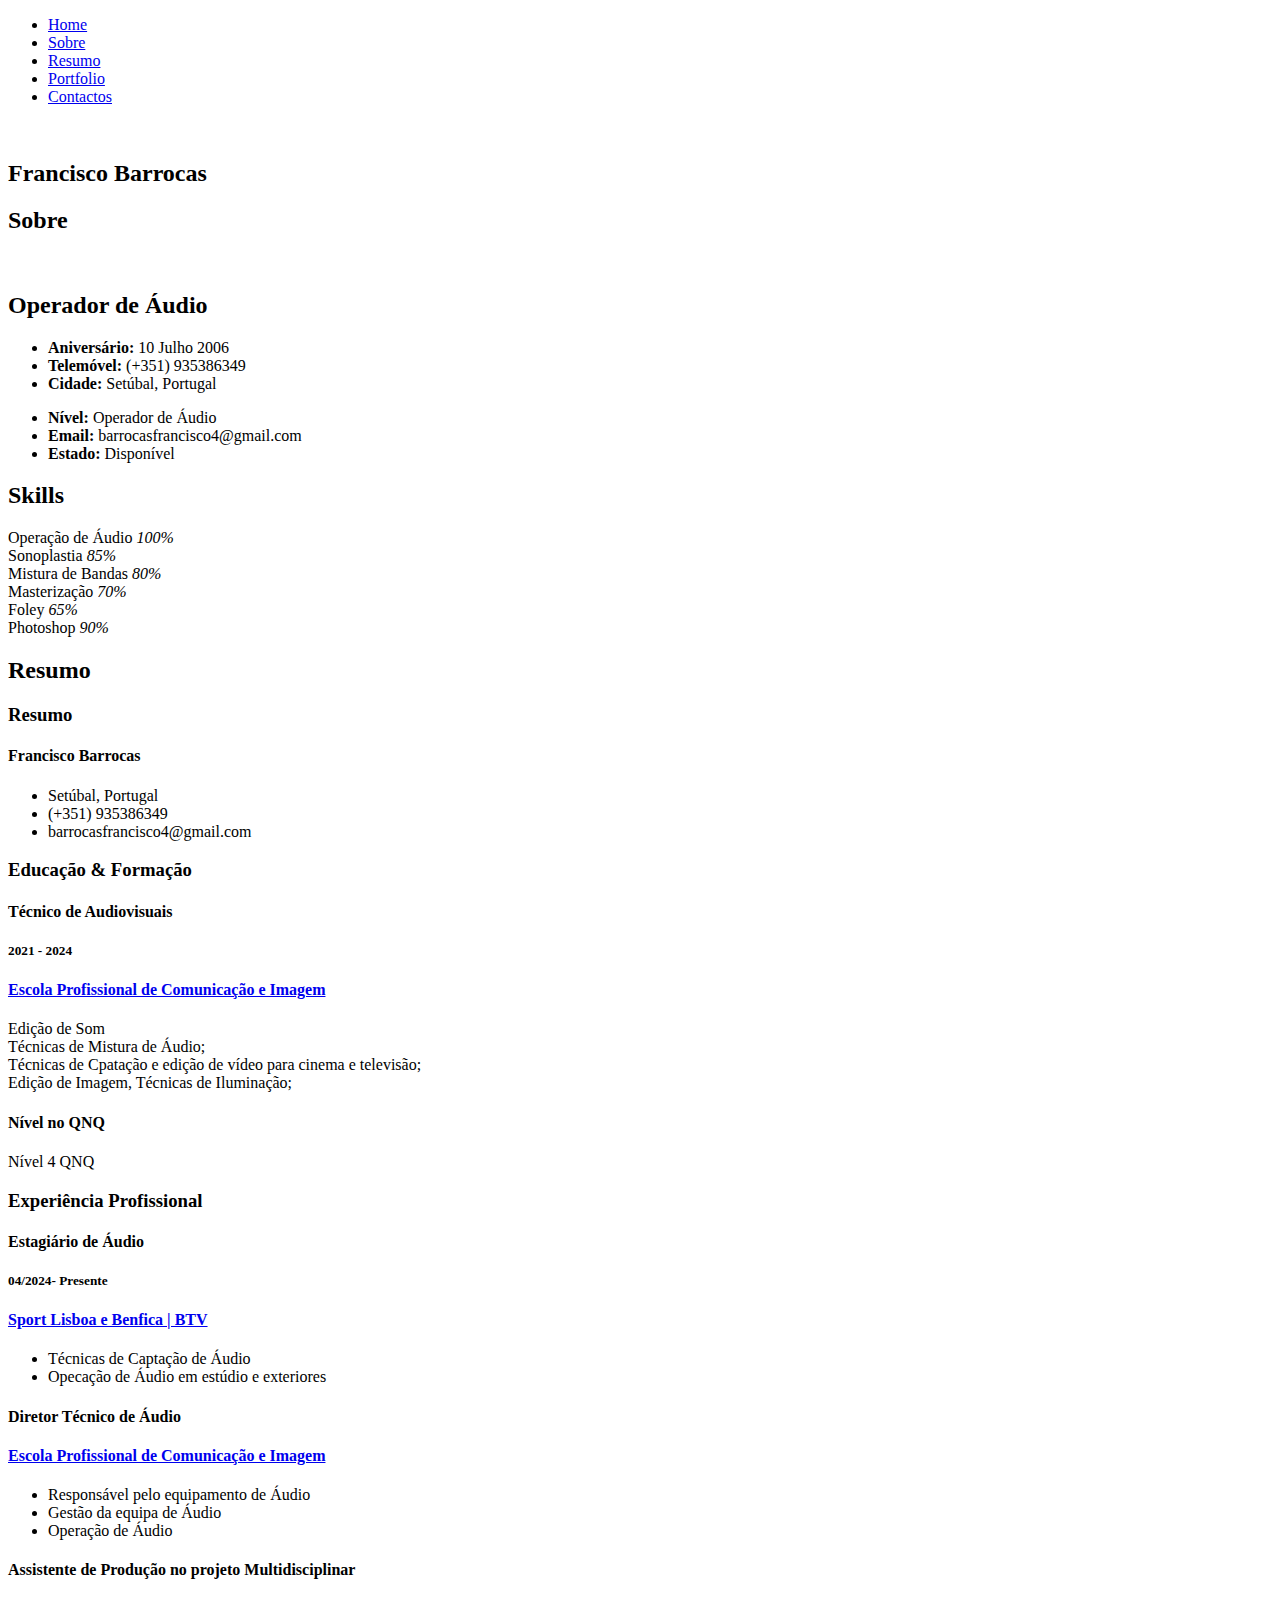
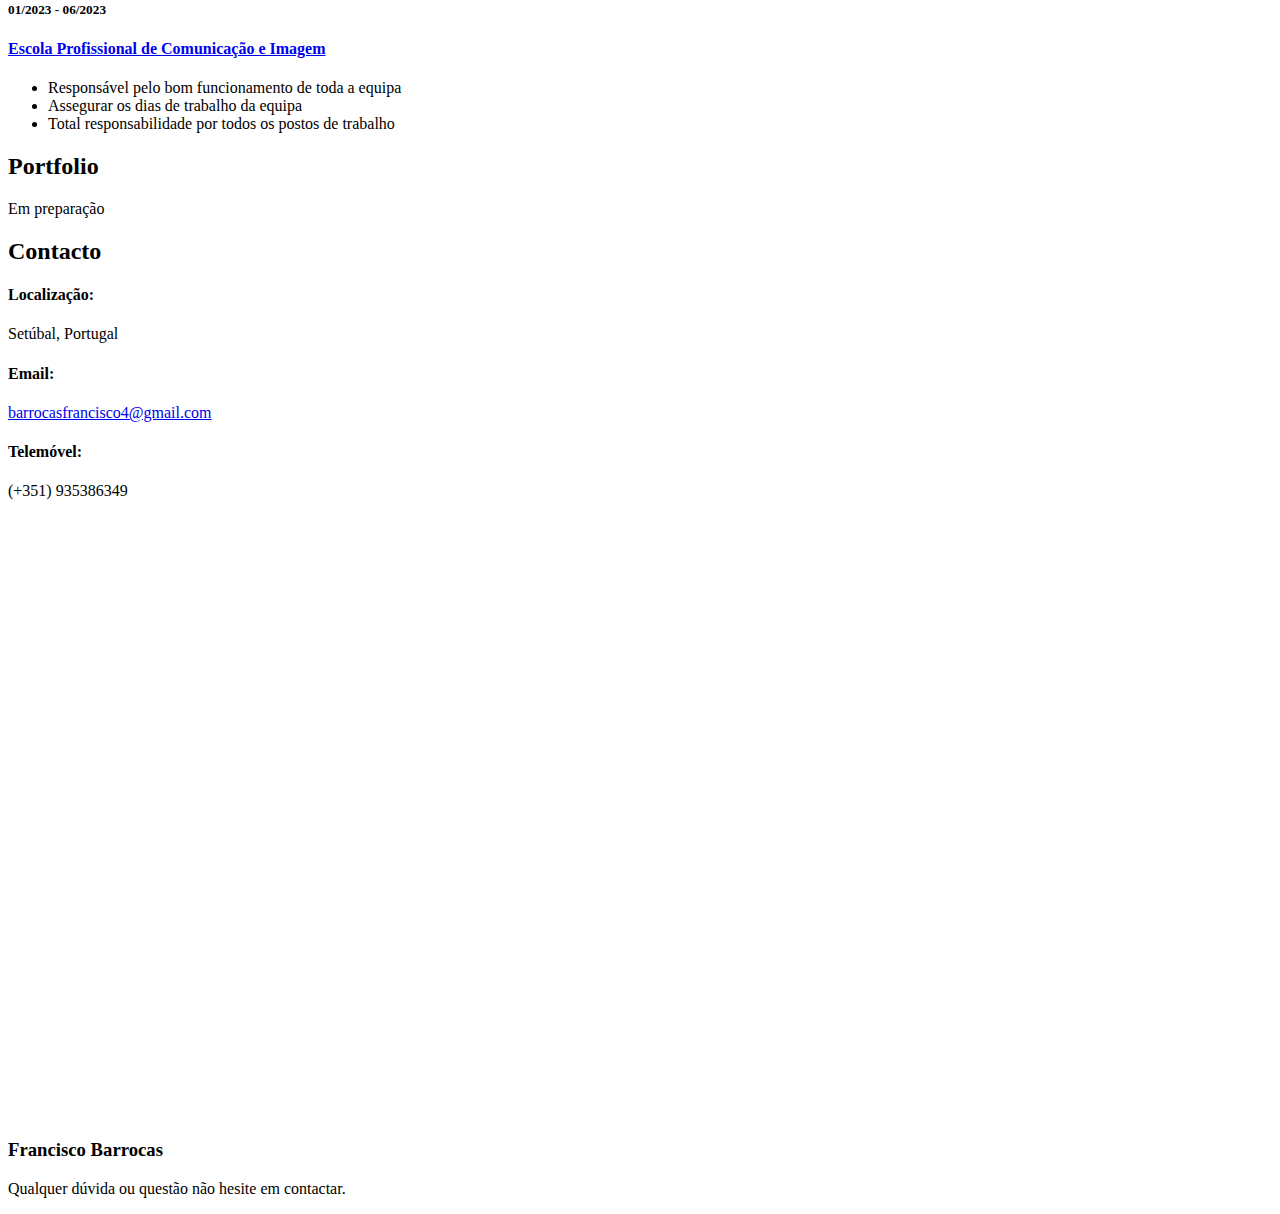
==== commit 514c4c8c: "update index" ====
--- a/index.html
+++ b/index.html
@@ -367,7 +367,7 @@
         <p>Em preparação</p>
       </div><!-- End Section Title -->
 
-      <div class="container">
+      <!-- <div class="container">
 
         <div class="isotope-layout" data-default-filter="*" data-layout="masonry" data-sort="original-order">
 
@@ -375,10 +375,10 @@
             <li data-filter="*" class="filter-active">All</li>
             <li data-filter=".filter-app">PAP</li>
             <li data-filter=".filter-product">Fotografia</li>
-            <!-- <li data-filter=".filter-branding">Web</li> -->
-          </ul><!--End Portfolio Filters-->
-
-         <div class="row gy-4 isotope-container" data-aos="fade-up" data-aos-delay="200">
+             <li data-filter=".filter-branding">Web</li>
+          </ul>End Portfolio Filters -->
+
+         <!-- <div class="row gy-4 isotope-container" data-aos="fade-up" data-aos-delay="200">
 
             <div class="col-lg-4 col-md-6 portfolio-item isotope-item filter-app">
               <img src="assets/img/Screenshot_114.png" class="img-fluid" alt="">
@@ -388,7 +388,7 @@
                 <a href="assets/img/Screenshot_114.png" title="Projeto de Aptidão Profissional" data-gallery="portfolio-gallery-app" class="glightbox preview-link"><i class="bi bi-zoom-in"></i></a>
                 <a href="https://youtu.be/j2dHxqlnhfU" title="More Details" class="details-link"><i class="bi bi-link-45deg"></i></a>
               </div>
-            </div><!--End Portfolio Item -->
+            </div>End Portfolio Item -->
 
       <!-- <div class="col-lg-4 col-md-6 portfolio-item isotope-item filter-branding">
               <img src="assets/img/masonry-portfolio/masonry-portfolio-3.jpg" class="img-fluid" alt="">
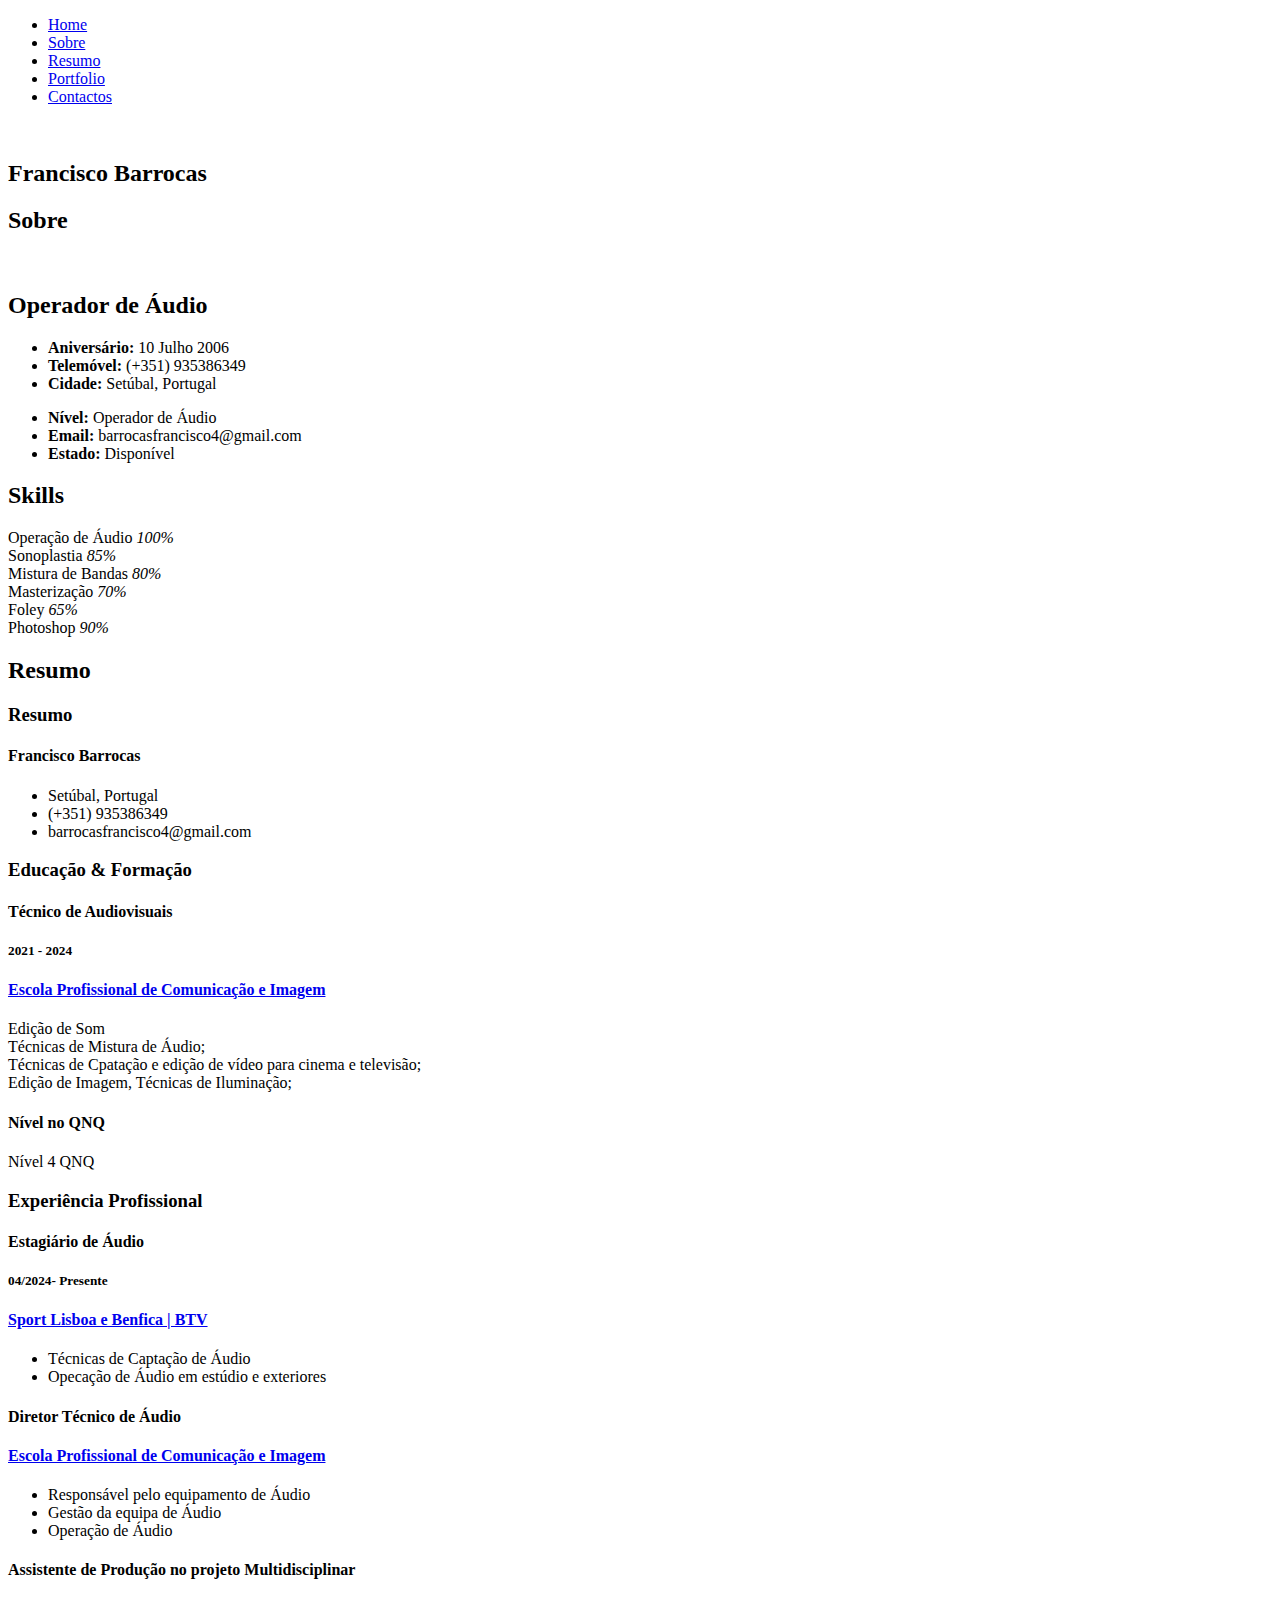
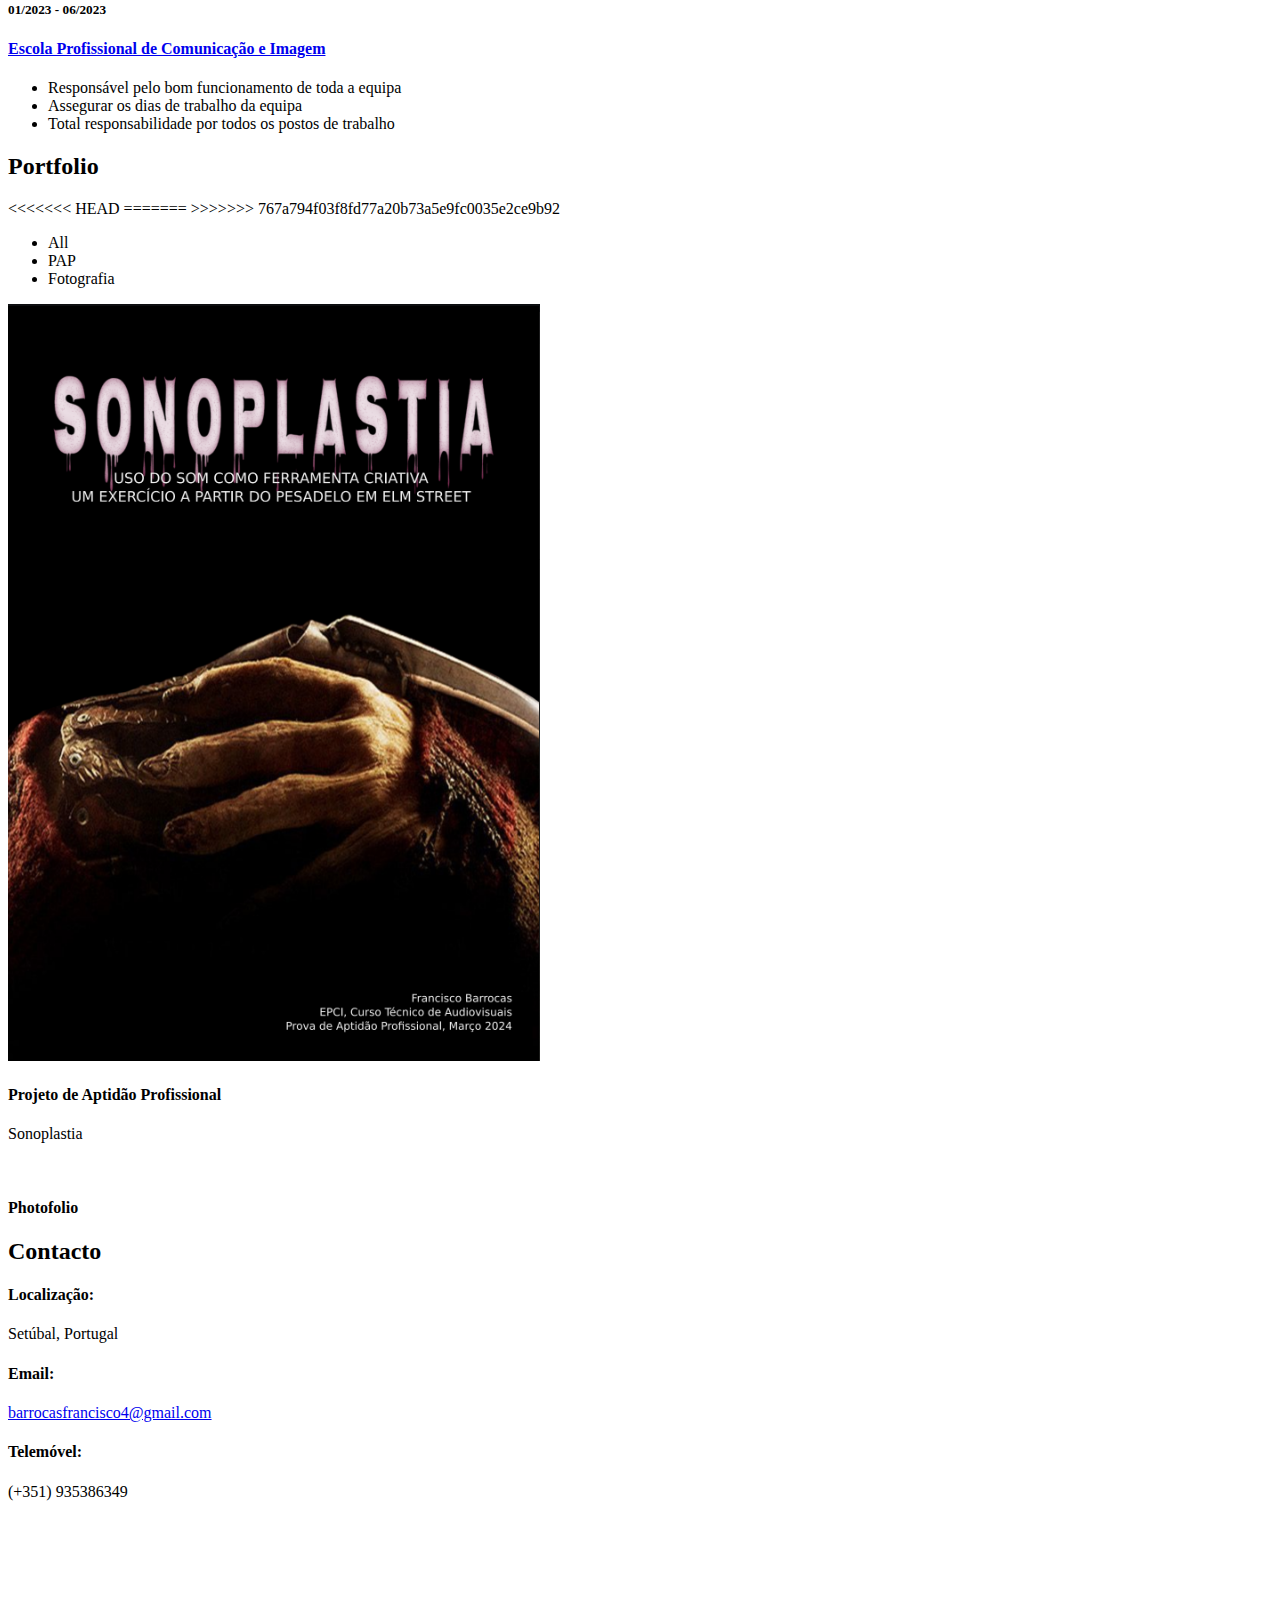
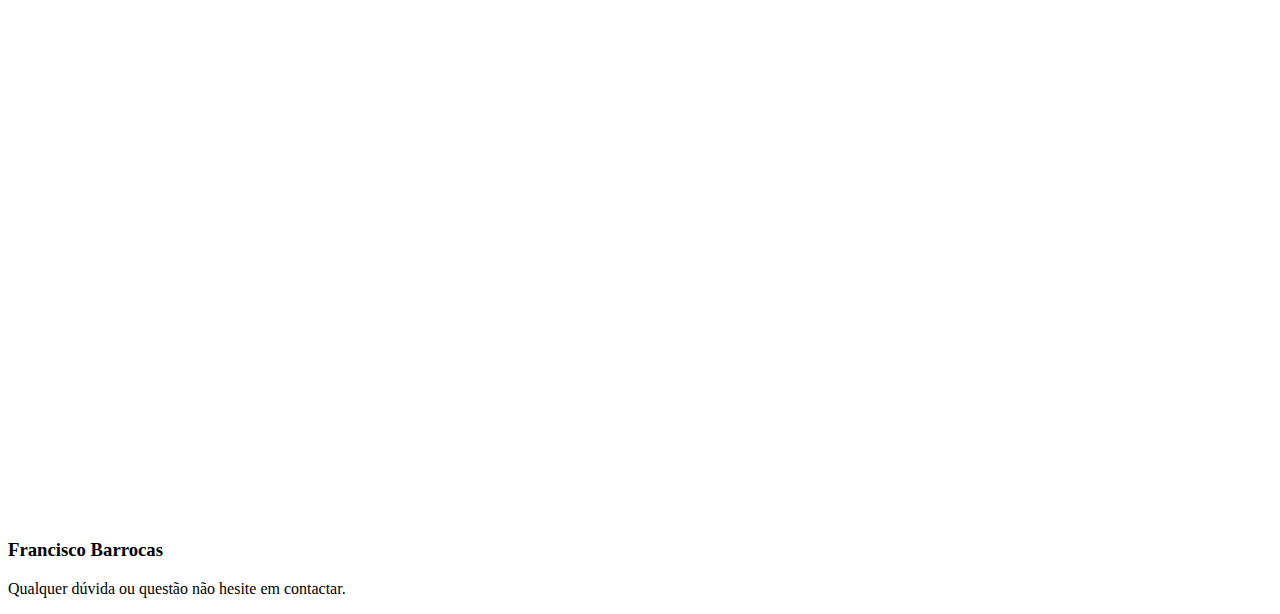
==== commit 860c2450: "update Photofolio" ====
--- a/index.html
+++ b/index.html
@@ -360,14 +360,17 @@
 
     <!-- Portfolio Section -->
     <section id="portfolio" class="portfolio section">
-
       <!-- Section Title -->
       <div class="container section-title" data-aos="fade-up">
         <h2>Portfolio</h2>
-        <p>Em preparação</p>
+<<<<<<< HEAD
+        <!--<p>Novidades em breve</p>  -->
+=======
+      <!--<p>Novidades em breve</p>  -->
+>>>>>>> 767a794f03f8fd77a20b73a5e9fc0035e2ce9b92
       </div><!-- End Section Title -->
 
-      <!-- <div class="container">
+      <div class="container">
 
         <div class="isotope-layout" data-default-filter="*" data-layout="masonry" data-sort="original-order">
 
@@ -375,10 +378,10 @@
             <li data-filter="*" class="filter-active">All</li>
             <li data-filter=".filter-app">PAP</li>
             <li data-filter=".filter-product">Fotografia</li>
-             <li data-filter=".filter-branding">Web</li>
-          </ul>End Portfolio Filters -->
-
-         <!-- <div class="row gy-4 isotope-container" data-aos="fade-up" data-aos-delay="200">
+             <!-- <li data-filter=".filter-branding">Web</li> -->
+          </ul><!--End Portfolio Filters-->
+
+        <div class="row gy-4 isotope-container" data-aos="fade-up" data-aos-delay="200">
 
             <div class="col-lg-4 col-md-6 portfolio-item isotope-item filter-app">
               <img src="assets/img/Screenshot_114.png" class="img-fluid" alt="">
@@ -388,17 +391,17 @@
                 <a href="assets/img/Screenshot_114.png" title="Projeto de Aptidão Profissional" data-gallery="portfolio-gallery-app" class="glightbox preview-link"><i class="bi bi-zoom-in"></i></a>
                 <a href="https://youtu.be/j2dHxqlnhfU" title="More Details" class="details-link"><i class="bi bi-link-45deg"></i></a>
               </div>
-            </div>End Portfolio Item -->
-
-      <!-- <div class="col-lg-4 col-md-6 portfolio-item isotope-item filter-branding">
-              <img src="assets/img/masonry-portfolio/masonry-portfolio-3.jpg" class="img-fluid" alt="">
+            </div><!--End Portfolio Item -->
+
+        <div class="col-lg-4 col-md-6 portfolio-item isotope-item filter-product">
+              <img src="assets/img/portfolio/IMG_20230815_200522.png" class="img-fluid" alt="">
               <div class="portfolio-info">
-                <h4>Branding 1</h4>
-                <p>Lorem ipsum, dolor sit</p>
-                <a href="assets/img/masonry-portfolio/masonry-portfolio-3.jpg" title="Branding 1" data-gallery="portfolio-gallery-branding" class="glightbox preview-link"><i class="bi bi-zoom-in"></i></a>
-                <a href="portfolio-details.html" title="More Details" class="details-link"><i class="bi bi-link-45deg"></i></a>
-              </div>
-            </div>End Portfolio Item -->
+                <h4>Photofolio</h4>
+                <!-- <p>Lorem ipsum, dolor sit</p> -->
+                <a href="assets/img/portfolio/IMG_20230815_200522.png" title="Photofolio" data-gallery="portfolio-gallery-branding" class="glightbox preview-link"><i class="bi bi-zoom-in"></i></a>
+                <a href="/Photofolio/photofolio.html" title="More Details" class="details-link"><i class="bi bi-link-45deg"></i></a>
+              </div>
+            </div><!--End Portfolio Item -->
 
       <!-- <div class="col-lg-4 col-md-6 portfolio-item isotope-item filter-app">
               <img src="assets/img/masonry-portfolio/masonry-portfolio-4.jpg" class="img-fluid" alt="">
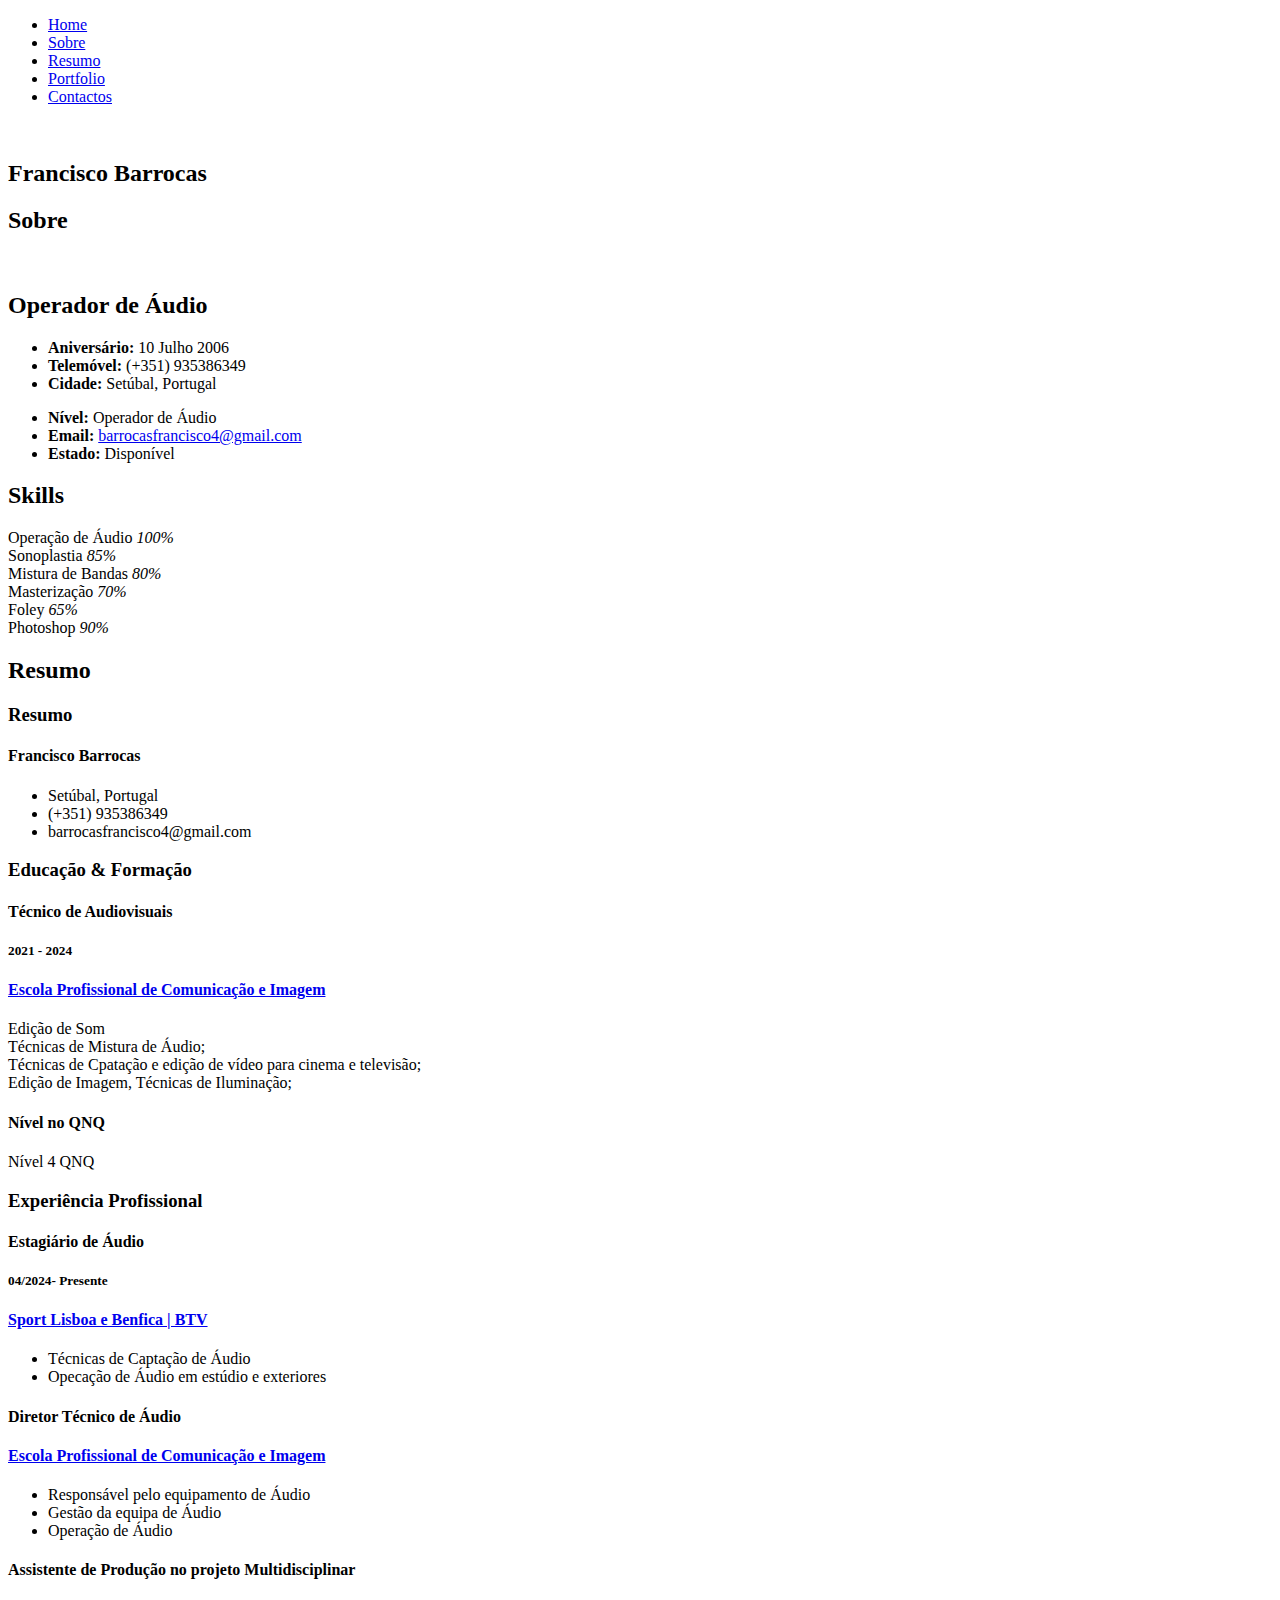
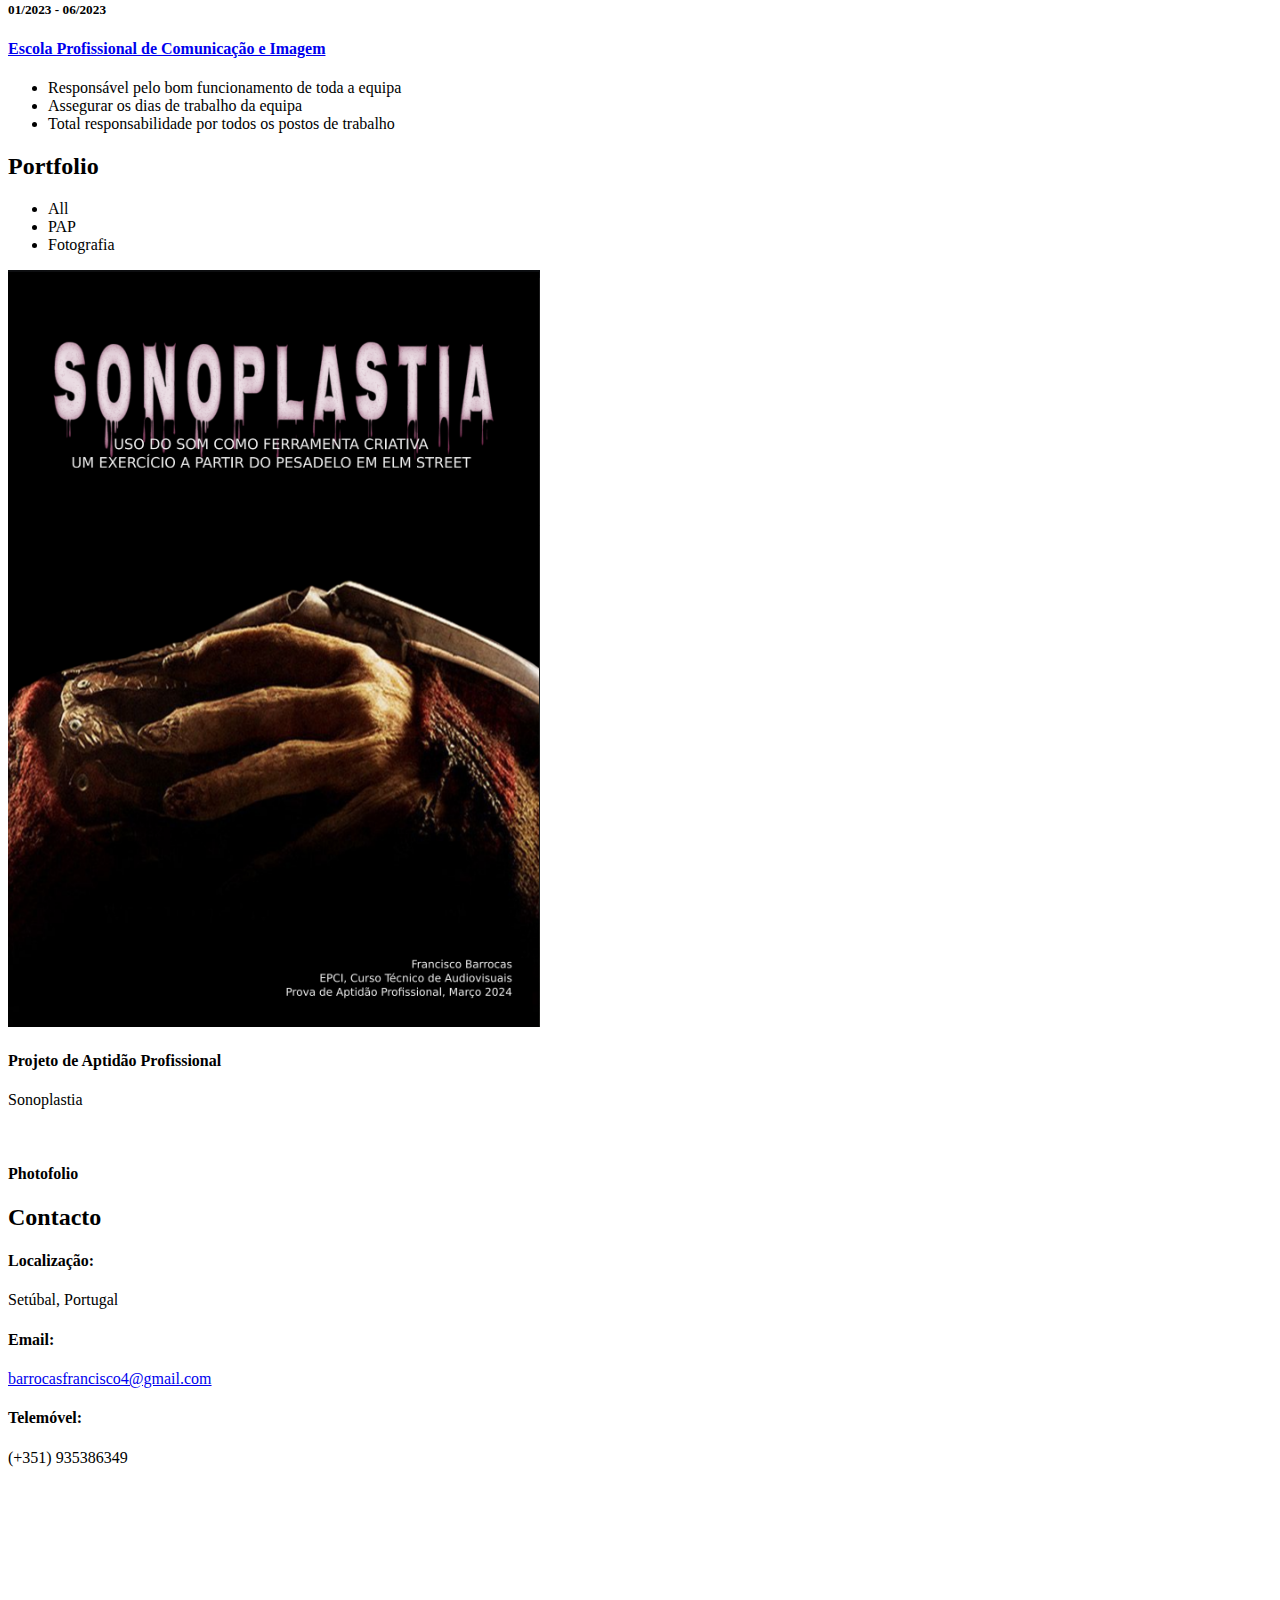
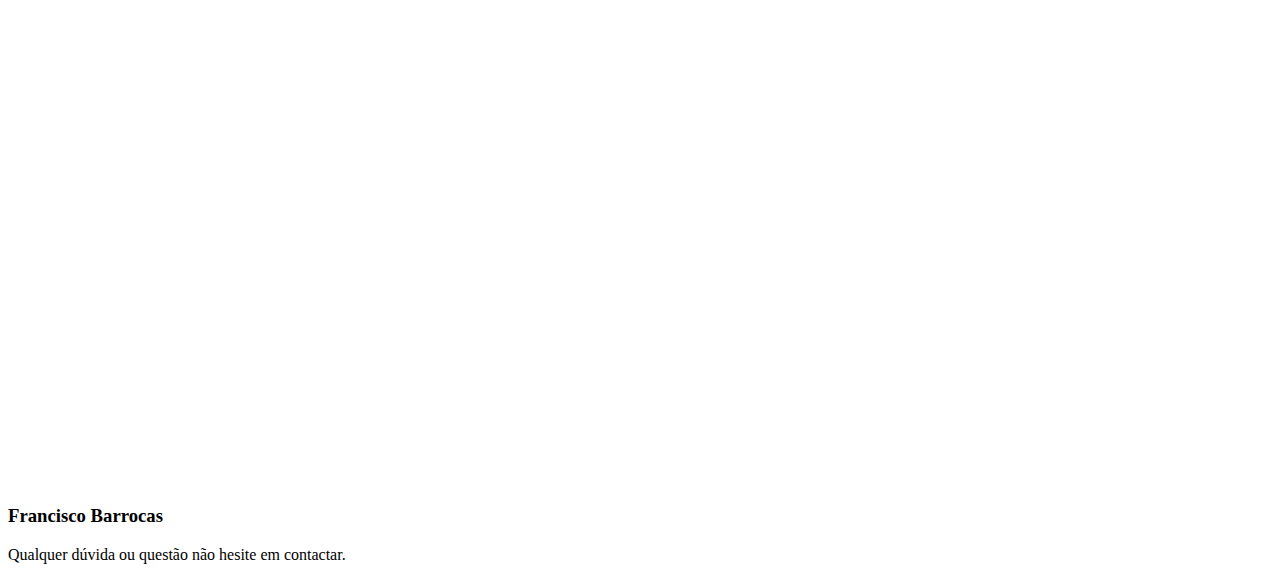
==== commit adbab297: "teste" ====
--- a/index.html
+++ b/index.html
@@ -127,7 +127,8 @@
                   <!-- <li><i class="bi bi-chevron-right"></i> <strong>Idade:</strong> <span>17</span></li> -->
                   <li><i class="bi bi-chevron-right"></i> <strong>Nível:</strong> <span>Operador de Áudio</span></li>
                   <li><i class="bi bi-chevron-right"></i> <strong>Email:</strong>
-                    <span>barrocasfrancisco4@gmail.com</span></li>
+                    <span><a 
+                        href="mailto:barrocasfrancisoc4@gmail.com">barrocasfrancisco4@gmail.com</a></span>
                   <li><i class="bi bi-chevron-right"></i> <strong>Estado:</strong> <span>Disponível </span></li>
                 </ul>
               </div>
@@ -363,11 +364,8 @@
       <!-- Section Title -->
       <div class="container section-title" data-aos="fade-up">
         <h2>Portfolio</h2>
-<<<<<<< HEAD
-        <!--<p>Novidades em breve</p>  -->
-=======
       <!--<p>Novidades em breve</p>  -->
->>>>>>> 767a794f03f8fd77a20b73a5e9fc0035e2ce9b92
+
       </div><!-- End Section Title -->
 
       <div class="container">
@@ -590,7 +588,7 @@
     <!-- <div class="container section-title" data-aos="fade-up">
         <h2>Testimonials</h2>
         <p>Necessitatibus eius consequatur ex aliquid fuga eum quidem sint consectetur velit</p>
-      </div><!-- End Section Title -->
+      </div> <!-- End Section Title -->
 
     <!-- <div class="container" data-aos="fade-up" data-aos-delay="100">
 
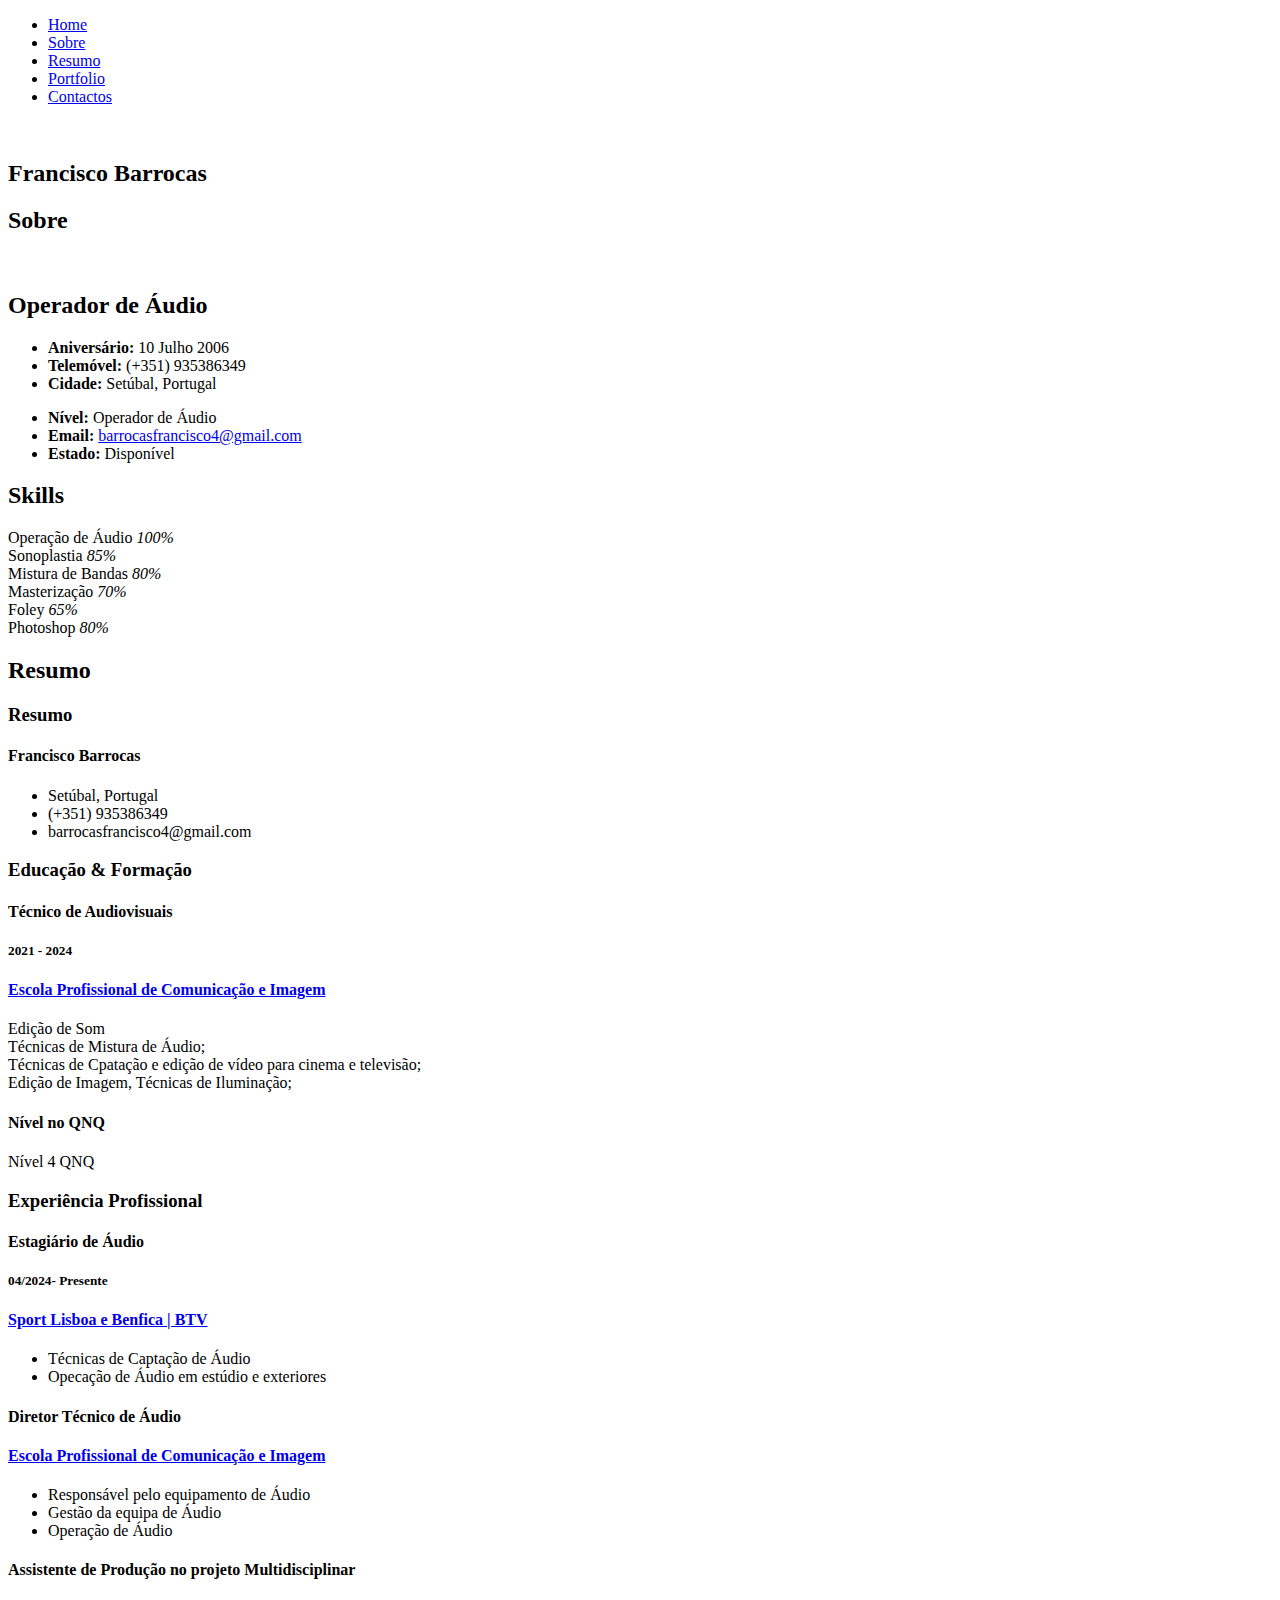
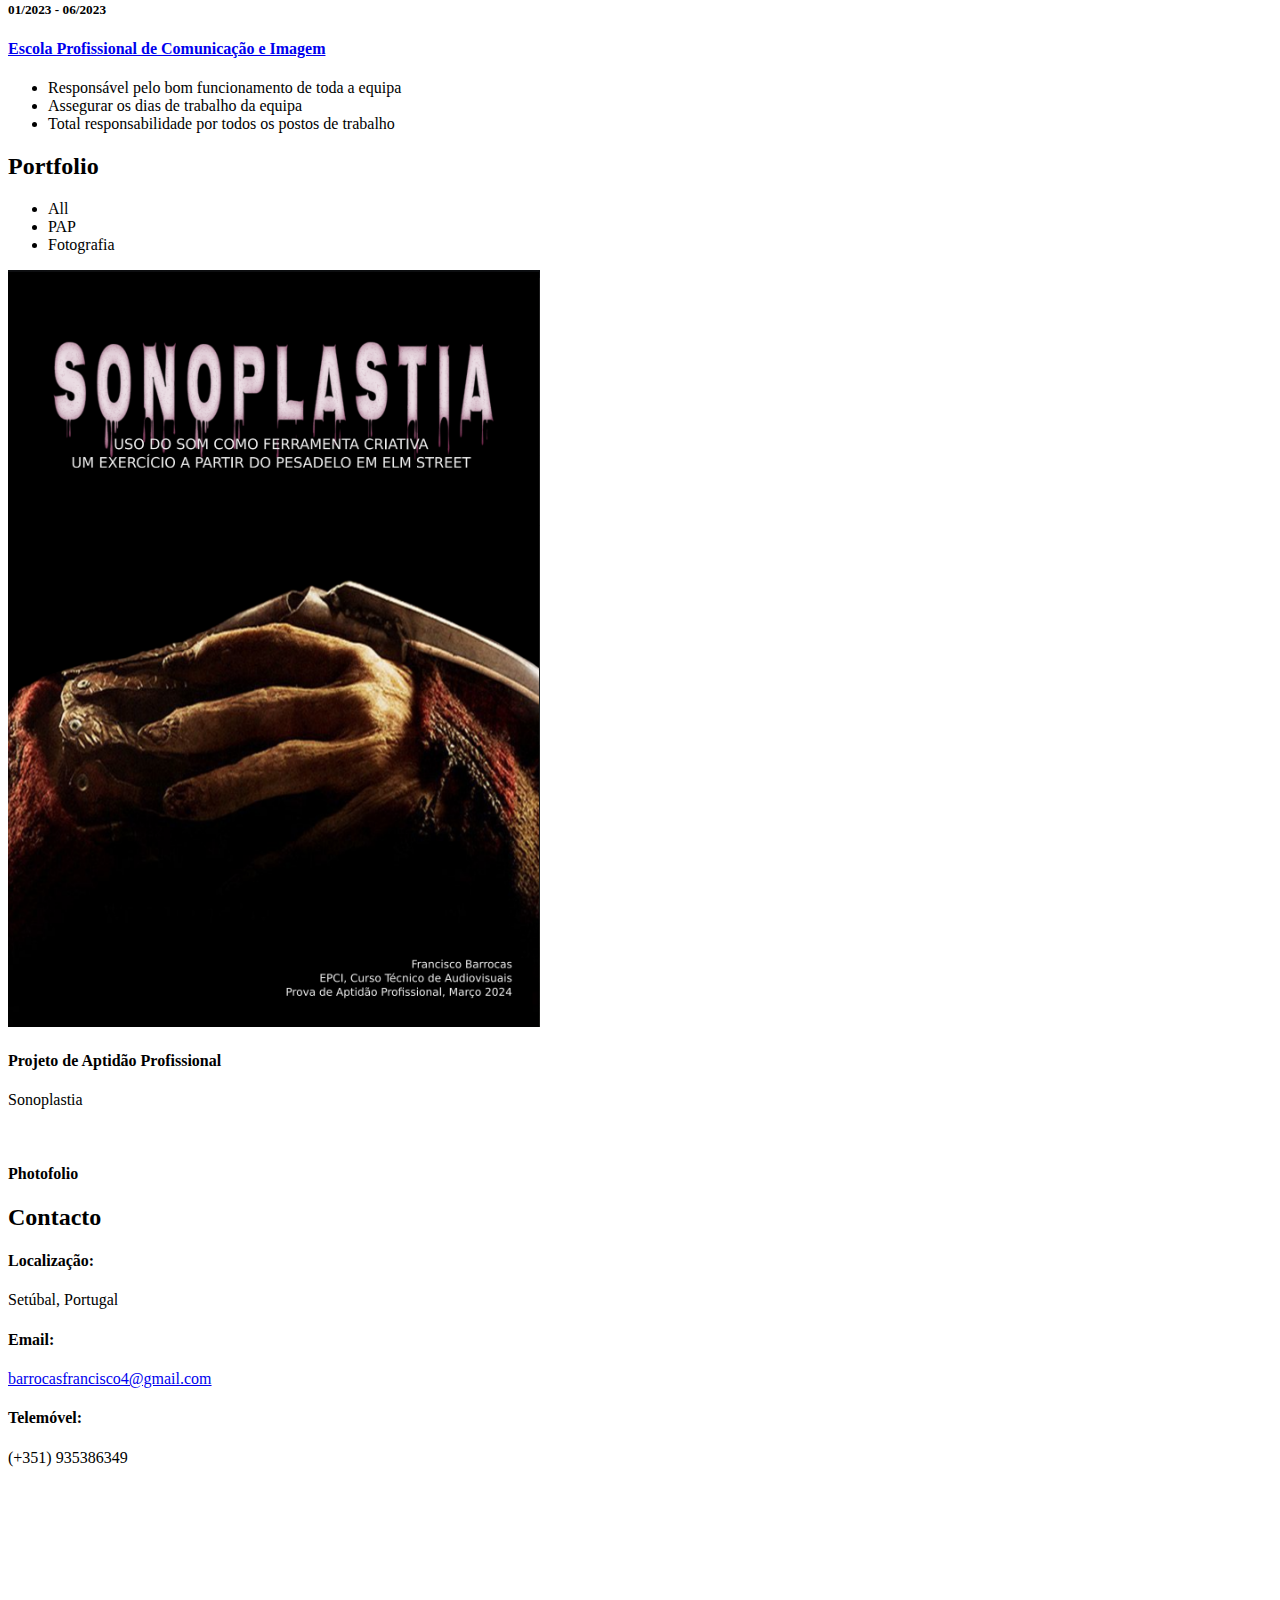
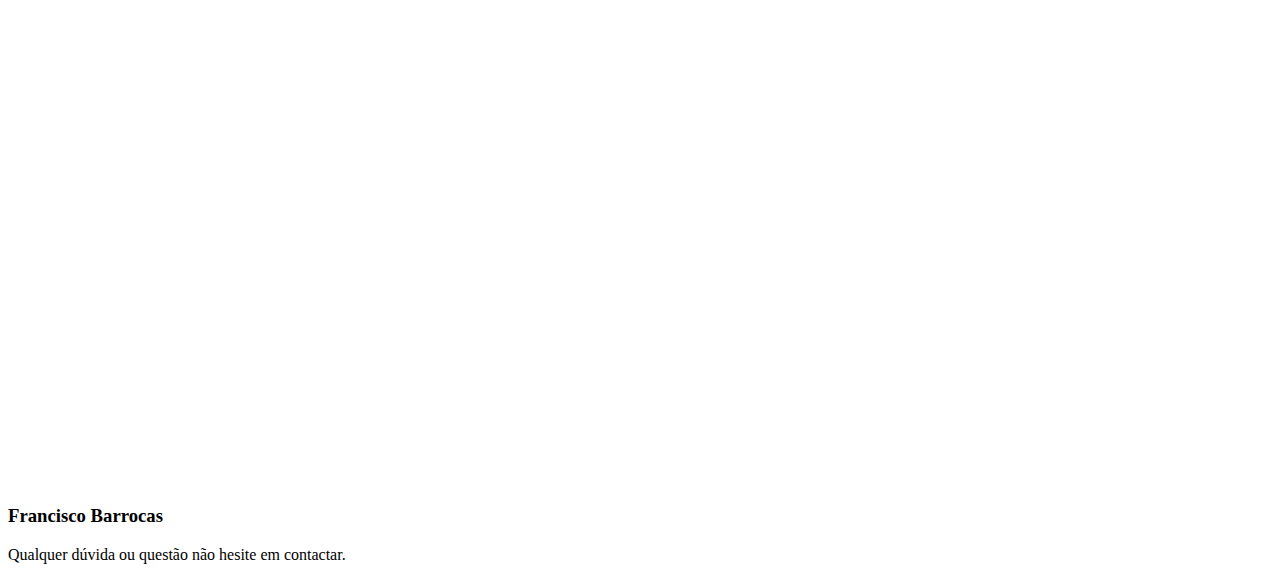
==== commit b18ca545: "update siklls" ====
--- a/index.html
+++ b/index.html
@@ -249,9 +249,9 @@
             </div><!-- End Skills Item -->
 
             <div class="progress">
-              <span class="skill"><span>Photoshop</span> <i class="val">90%</i></span>
+              <span class="skill"><span>Photoshop</span> <i class="val">80%</i></span>
               <div class="progress-bar-wrap">
-                <div class="progress-bar" role="progressbar" aria-valuenow="90" aria-valuemin="0" aria-valuemax="100">
+                <div class="progress-bar" role="progressbar" aria-valuenow="80" aria-valuemin="0" aria-valuemax="100">
                 </div>
               </div>
             </div><!-- End Skills Item -->
